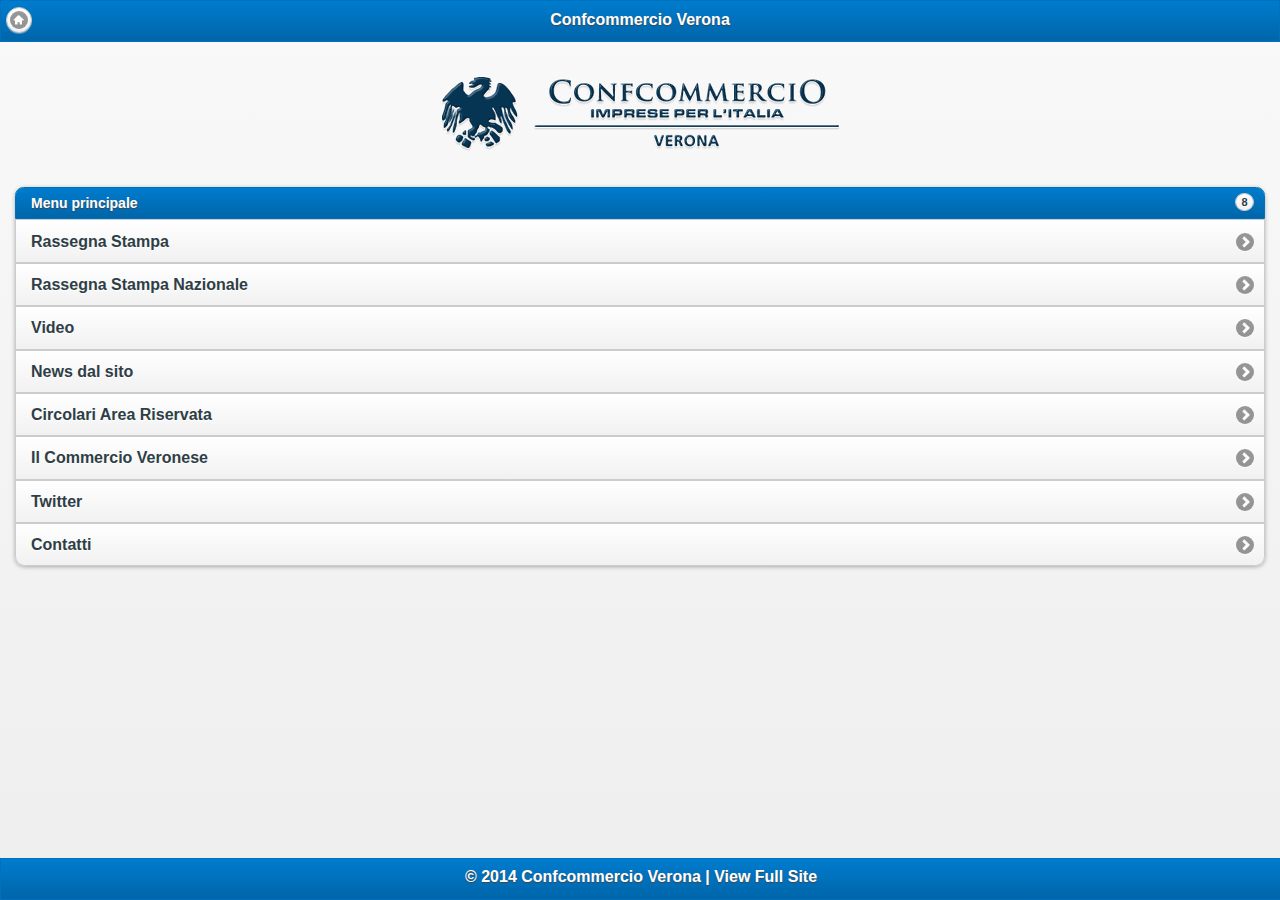
==== index.html @ 5f6a3c16 "Cambia tutto ancora.." ====
<!DOCTYPE html>
<html>
  <head xmlns="http://www.w3.org/1999/xhtml">
    <meta charset="UTF-8">

    <meta name="viewport" content="width=device-width, initial-scale=1, maximum-scale=1">
    <link type="text/css" rel="stylesheet" href="css/jquery.mobile-1.2.0.min.css">
<script type="text/javascript" src="js/index.js"></script>
<script type="text/javascript" src="js/jquery-1.8.3.min.js"></script>
<script type="text/javascript" src="js/jqm-settings.js"></script>
<script type="text/javascript" src="js/jquery.mobile-1.2.0.min.js"></script>
    <title>Confcommercio Verona | Mobile
    </title>
    <link type="text/css" rel="stylesheet" href="css/custom.css">

    <link type="text/css" rel="stylesheet" href="themes/default/css/theme.min.css">

<script type="text/javascript" src="https://www.google.com/jsapi"></script>
<script type="text/javascript" src="js/gfeedfetcher.js"></script>
<script type="text/javascript" src="js/custom.js"></script>

  </head>
  <body>
    <div id="home" data-theme="b" data-role="page">
      <div data-theme="b" data-role="header" data-position="inline"><h1>Confcommercio Verona</h1>
        <a href="./" data-icon="home" data-role="button" rel="external" data-iconpos="notext">Home</a>
      </div>
      <div data-role="content">
        <div id="logo-wrap">
          <img src="img/logo.png" alt="Confcommercio Verona" />
        </div>
        <ul data-role="listview" data-inset="true" data-split-icon="arrow-r" data-split-theme="b" data-divider-theme="b">
          <li data-role="list-divider">Menu principale
            <span class="ui-li-count">8
            </span>
          </li>
          <li>
          <a href="rassegna-stampa.html">Rassegna Stampa</a>
          </li>
          <li>
          <a href="rassegna-stampa-nazionale.html">Rassegna Stampa Nazionale</a>
          </li>
          <li>
          <a href="video.html">Video</a>
          </li>
          <li>
          <a href="news-dal-sito.html">News dal sito</a>
          </li>
          <li>
          <a href="circolari-area-riservata.html">Circolari Area Riservata</a>
          </li>
          <li>
          <a href="il-commercio-veronese.html">Il Commercio Veronese</a>
          </li>
          <li>
          <a href="twitter.html">Twitter</a>
          </li>
          <li>
          <a href="contatti.html">Contatti</a>
          </li>
        </ul>
      </div>
      <div data-theme="b" data-role="footer" data-position="fixed"><h1>&copy; 2014 Confcommercio Verona | 
          <a class="footer-link" href="http://www.confcommercioverona.it">View Full Site</a></h1>
      </div>
    </div>
        
       
        <script type="text/javascript">
            app.initialize();
        </script>
  </body>
</html>
---- css/custom.css ----
/*
    jQuery Mobile Site Builder v1.0
    Author: Sam Deering 2012
    Site: jquery4u.com
*/


/* logo width fix */
#logo-wrap {
    width: 100%;
    text-align: center;
}
#logo-wrap img {
    max-width: 100%;
    max-height: 150px;
}

/* transition bug fix */
.ui-page { -webkit-backface-visibility: hidden; }

/* form underline bug fix */
.ui-br {
    border-bottom: none !important;
}

/* form errors */
label.error {
    color: red;
    padding-top: .5em;
    vertical-align: top;
    font-weight:bold;
    display: inline-block;
    vertical-align: top;
    margin-left: 22%;
}

/* footer link style fix */
.ui-body-a .footer-link, .ui-body-b .footer-link, .ui-body-c .footer-link, .ui-body-d .footer-link, .ui-body-f .footer-link, .ui-body-g .footer-link, .ui-body-i .footer-link, .ui-body-j .footer-link {
    color: #FFF !important;
    text-decoration: none !important;
}

/* yellow/white footer link color fix */
.ui-body-e .footer-link, .ui-body-h .footer-link {
    color: #000 !important;
    text-decoration: none !important;
}


/* twitter page styles
--------------------------------------------------------------------*/
#twitter-feed #tweets {
    height: 300px;
    overflow: auto;
    padding: 10px;
    list-style: none;
}

#twitter-feed .tweet-by {
    color: gray;
    font-family: arial;
    font-size: 10px;
}

#twitter-feed .tweet a, #twitter-feed #tweets-filter {
   color: #20669D;
   text-decoration: none;
}

#twitter-feed .tweet {
    border-bottom: 1px solid #F4F4F4;
    padding: 10px;
    min-height: 45px;
    list-style: none;
    margin-bottom: 10px;
}

#twitter-feed .tweet-left {
    float: left;
}

#twitter-feed .tweet-right {
    font-size: 0.8em;
    padding-left: 60px;
}

#twitter-feed .tweet-right p, #twitter-feed .title p {
   padding: 0;
   margin: 0;
}

#twitter-feed #counter {
   float: right;
   padding-right: 5px;
   color: #565858;
   font-size: 0.7em;
}

#twitter-feed .tweet-right #twitter-feed .tweet-time, #twitter-feed .tweet-right #twitter-feed .tweet-user {
    color: gray;
    font-size: 9px;
}

#twitter-feed .tweet img {
    width: 48px;
    height: 48px;
    float: left;
    padding: 0;
    margin: 0;
}


/* rss feed page styles
--------------------------------------------------------------------*/
#rss-feed .feed-item {
    font-size: 14px;
    padding: 10px;
    border-bottom: 1px solid #F4F4F4;
    min-height: 45px;
    list-style: none;
    margin-bottom: 10px;
}
#rss-feed .datefield {
    color: gray;
    font-size: 12px;
}



/* page center */
.ui-content .page-image {
    text-align: center;
    width: 100%;
}

/* mobile compatiable background gradients */
#twitter-feed .tweet, #rss-feed p {
    /* Safari, Chrome, Skyfire, Nokia Series 60, Polaris, BlackBerry, Android*/
    background: -webkit-linear-gradient(top, #F4F4F4, #fff);

    /*Portable Firefox, Firefox Mobile Fennec 1.0 Alpha 3, SeaMonkey Portable 2.0.14*/
    background: -moz-linear-gradient(center top, rgb(244,244,244) 50%, rgb(255,255,255) 99%);

    /*Opera Mini & Opera Mobile*/
    background: -o-linear-gradient(top, #F4F4F4, #fff);

    /*IE mobile */
    -msfilter:"progid:DXImageTransform.Microsoft.gradient (startColorStr='#F4F4F4', EndColorStr='#fff')";
}
---- themes/default/css/theme.min.css ----
/*
* jQuery Mobile Framework Git Build: SHA1: c2d61e2e592c67519d9a9ed0ba796fa44787e136 <> Date: Tue Sep 25 10:38:12 2012 -0700
* http://jquerymobile.com
*
* Copyright 2012 jQuery Foundation and other contributors
* Released under the MIT license.
* http://jquery.org/license
*
*/

.ui-bar-a{border:1px solid #000000 ;background:#000000 ;color:#ffffff ;font-weight:bold;text-shadow:0  1px  1px  #444444 ;background-image:-webkit-gradient(linear,left top,left bottom,from( #000000 ),to( #000000 )); background-image:-webkit-linear-gradient( #000000,#000000 ); background-image:   -moz-linear-gradient( #000000,#000000 ); background-image:    -ms-linear-gradient( #000000,#000000 ); background-image:     -o-linear-gradient( #000000,#000000 ); background-image:        linear-gradient( #000000,#000000 );}.ui-bar-a .ui-link-inherit{color:#ffffff ;}.ui-bar-a a.ui-link{color:#7cc4e7 ;font-weight:bold;}.ui-bar-a a.ui-link:visited{   color:#2489ce ;}.ui-bar-a a.ui-link:hover{color:#2489ce ;}.ui-bar-a a.ui-link:active{color:#2489ce ;}.ui-bar-a,.ui-bar-a input,.ui-bar-a select,.ui-bar-a textarea,.ui-bar-a button{  font-family:Helvetica,Arial,sans-serif ;}.ui-body-a,.ui-overlay-a{border:1px solid #aaaaaa ;color:#333333 ;text-shadow:0  1px  0  #ffffff ;background:#f9f9f9 ;background-image:-webkit-gradient(linear,left top,left bottom,from( #f9f9f9 ),to( #eeeeee )); background-image:-webkit-linear-gradient( #f9f9f9,#eeeeee ); background-image:   -moz-linear-gradient( #f9f9f9,#eeeeee ); background-image:    -ms-linear-gradient( #f9f9f9,#eeeeee ); background-image:     -o-linear-gradient( #f9f9f9,#eeeeee ); background-image:        linear-gradient( #f9f9f9,#eeeeee );}.ui-overlay-a{background-image:none;border-width:0;}.ui-body-a,.ui-body-a input,.ui-body-a select,.ui-body-a textarea,.ui-body-a button{  font-family:Helvetica,Arial,sans-serif ;}.ui-body-a .ui-link-inherit{color:#333333 ;}.ui-body-a .ui-link{color:#2489ce ;font-weight:bold;}.ui-body-a .ui-link:visited{   color:#2489ce ;}.ui-body-a .ui-link:hover{color:#2489ce ;}.ui-body-a .ui-link:active{color:#2489ce ;}.ui-btn-up-a{border:1px solid #f2f2f2 ;background:#f2f2f2 ;font-weight:bold;color:#000000 ;text-shadow:0  1px  0  #eeeeee ;background-image:-webkit-gradient(linear,left top,left bottom,from( #FFFFFF ),to( #d9d9d9 )); background-image:-webkit-linear-gradient( #FFFFFF,#d9d9d9 ); background-image:   -moz-linear-gradient( #FFFFFF,#d9d9d9 ); background-image:    -ms-linear-gradient( #FFFFFF,#d9d9d9 ); background-image:     -o-linear-gradient( #FFFFFF,#d9d9d9 ); background-image:        linear-gradient( #FFFFFF,#d9d9d9 );}.ui-btn-up-a:visited,.ui-btn-up-a a.ui-link-inherit{color:#000000 ;}.ui-btn-hover-a{border:1px solid #FFFFFF ;background:#FFFFFF ;font-weight:bold;color:#000000 ;text-shadow:0  1px  0  #eeeeee ;background-image:-webkit-gradient(linear,left top,left bottom,from( #FFFFFF ),to( #e5e5e5 )); background-image:-webkit-linear-gradient( #FFFFFF,#e5e5e5 ); background-image:   -moz-linear-gradient( #FFFFFF,#e5e5e5 ); background-image:    -ms-linear-gradient( #FFFFFF,#e5e5e5 ); background-image:     -o-linear-gradient( #FFFFFF,#e5e5e5 ); background-image:        linear-gradient( #FFFFFF,#e5e5e5 );}.ui-btn-hover-a:visited,.ui-btn-hover-a:hover,.ui-btn-hover-a a.ui-link-inherit{color:#000000 ;}.ui-btn-down-a{border:1px solid #FFFFFF ;background:#FFFFFF ;font-weight:bold;color:#000000 ;text-shadow:0  1px  0  #eeeeee ;background-image:-webkit-gradient(linear,left top,left bottom,from( #e5e5e5 ),to( #FFFFFF )); background-image:-webkit-linear-gradient( #e5e5e5,#FFFFFF ); background-image:   -moz-linear-gradient( #e5e5e5,#FFFFFF ); background-image:    -ms-linear-gradient( #e5e5e5,#FFFFFF ); background-image:     -o-linear-gradient( #e5e5e5,#FFFFFF ); background-image:        linear-gradient( #e5e5e5,#FFFFFF );}.ui-btn-down-a:visited,.ui-btn-down-a:hover,.ui-btn-down-a a.ui-link-inherit{color:#000000 ;}.ui-btn-up-a,.ui-btn-hover-a,.ui-btn-down-a{  font-family:Helvetica,Arial,sans-serif ;text-decoration:none;}.ui-bar-b{border:1px solid #0071bc ;background:#0071bc ;color:#ffffff ;font-weight:bold;text-shadow:0  1px  1px  #444444 ;background-image:-webkit-gradient(linear,left top,left bottom,from( #007cce ),to( #0065a9 )); background-image:-webkit-linear-gradient( #007cce,#0065a9 ); background-image:   -moz-linear-gradient( #007cce,#0065a9 ); background-image:    -ms-linear-gradient( #007cce,#0065a9 ); background-image:     -o-linear-gradient( #007cce,#0065a9 ); background-image:        linear-gradient( #007cce,#0065a9 );}.ui-bar-b .ui-link-inherit{color:#ffffff ;}.ui-bar-b a.ui-link{color:#7cc4e7 ;font-weight:bold;}.ui-bar-b a.ui-link:visited{   color:#2489ce ;}.ui-bar-b a.ui-link:hover{color:#2489ce ;}.ui-bar-b a.ui-link:active{color:#2489ce ;}.ui-bar-b,.ui-bar-b input,.ui-bar-b select,.ui-bar-b textarea,.ui-bar-b button{  font-family:Helvetica,Arial,sans-serif ;}.ui-body-b,.ui-overlay-b{border:1px solid #aaaaaa ;color:#333333 ;text-shadow:0  1px  0  #ffffff ;background:#f9f9f9 ;background-image:-webkit-gradient(linear,left top,left bottom,from( #f9f9f9 ),to( #eeeeee )); background-image:-webkit-linear-gradient( #f9f9f9,#eeeeee ); background-image:   -moz-linear-gradient( #f9f9f9,#eeeeee ); background-image:    -ms-linear-gradient( #f9f9f9,#eeeeee ); background-image:     -o-linear-gradient( #f9f9f9,#eeeeee ); background-image:        linear-gradient( #f9f9f9,#eeeeee );}.ui-overlay-b{background-image:none;border-width:0;}.ui-body-b,.ui-body-b input,.ui-body-b select,.ui-body-b textarea,.ui-body-b button{  font-family:Helvetica,Arial,sans-serif ;}.ui-body-b .ui-link-inherit{color:#333333 ;}.ui-body-b .ui-link{color:#2489ce ;font-weight:bold;}.ui-body-b .ui-link:visited{   color:#2489ce ;}.ui-body-b .ui-link:hover{color:#2489ce ;}.ui-body-b .ui-link:active{color:#2489ce ;}.ui-btn-up-b{border:1px solid #cccccc ;background:#eeeeee ;font-weight:bold;color:#2f3e46 ;text-shadow:0  1px  0  #ffffff ;background-image:-webkit-gradient(linear,left top,left bottom,from( #ffffff ),to( #f1f1f1 )); background-image:-webkit-linear-gradient( #ffffff,#f1f1f1 ); background-image:   -moz-linear-gradient( #ffffff,#f1f1f1 ); background-image:    -ms-linear-gradient( #ffffff,#f1f1f1 ); background-image:     -o-linear-gradient( #ffffff,#f1f1f1 ); background-image:        linear-gradient( #ffffff,#f1f1f1 );}.ui-btn-up-b:visited,.ui-btn-up-b a.ui-link-inherit{color:#2f3e46 ;}.ui-btn-hover-b{border:1px solid #bbbbbb ;background:#dfdfdf ;font-weight:bold;color:#2f3e46 ;text-shadow:0  1px  0  #ffffff ;background-image:-webkit-gradient(linear,left top,left bottom,from( #f6f6f6 ),to( #e0e0e0 )); background-image:-webkit-linear-gradient( #f6f6f6,#e0e0e0 ); background-image:   -moz-linear-gradient( #f6f6f6,#e0e0e0 ); background-image:    -ms-linear-gradient( #f6f6f6,#e0e0e0 ); background-image:     -o-linear-gradient( #f6f6f6,#e0e0e0 ); background-image:        linear-gradient( #f6f6f6,#e0e0e0 );}.ui-btn-hover-b:visited,.ui-btn-hover-b:hover,.ui-btn-hover-b a.ui-link-inherit{color:#2f3e46 ;}.ui-btn-down-b{border:1px solid #bbbbbb ;background:#d6d6d6 ;font-weight:bold;color:#2f3e46 ;text-shadow:0  1px  0  #ffffff ;background-image:-webkit-gradient(linear,left top,left bottom,from( #d0d0d0 ),to( #dfdfdf )); background-image:-webkit-linear-gradient( #d0d0d0,#dfdfdf ); background-image:   -moz-linear-gradient( #d0d0d0,#dfdfdf ); background-image:    -ms-linear-gradient( #d0d0d0,#dfdfdf ); background-image:     -o-linear-gradient( #d0d0d0,#dfdfdf ); background-image:        linear-gradient( #d0d0d0,#dfdfdf );}.ui-btn-down-b:visited,.ui-btn-down-b:hover,.ui-btn-down-b a.ui-link-inherit{color:#2f3e46 ;}.ui-btn-up-b,.ui-btn-hover-b,.ui-btn-down-b{  font-family:Helvetica,Arial,sans-serif ;text-decoration:none;}.ui-bar-c{border:1px solid #8cc63f ;background:#8cc63f ;color:#ffffff ;font-weight:bold;text-shadow:0  1px  1px  #444444 ;background-image:-webkit-gradient(linear,left top,left bottom,from( #9ad945 ),to( #7eb238 )); background-image:-webkit-linear-gradient( #9ad945,#7eb238 ); background-image:   -moz-linear-gradient( #9ad945,#7eb238 ); background-image:    -ms-linear-gradient( #9ad945,#7eb238 ); background-image:     -o-linear-gradient( #9ad945,#7eb238 ); background-image:        linear-gradient( #9ad945,#7eb238 );}.ui-bar-c .ui-link-inherit{color:#ffffff ;}.ui-bar-c a.ui-link{color:#7cc4e7 ;font-weight:bold;}.ui-bar-c a.ui-link:visited{   color:#2489ce ;}.ui-bar-c a.ui-link:hover{color:#2489ce ;}.ui-bar-c a.ui-link:active{color:#2489ce ;}.ui-bar-c,.ui-bar-c input,.ui-bar-c select,.ui-bar-c textarea,.ui-bar-c button{  font-family:Helvetica,Arial,sans-serif ;}.ui-body-c,.ui-overlay-c{border:1px solid #aaaaaa ;color:#333333 ;text-shadow:0  1px  0  #ffffff ;background:#f9f9f9 ;background-image:-webkit-gradient(linear,left top,left bottom,from( #f9f9f9 ),to( #eeeeee )); background-image:-webkit-linear-gradient( #f9f9f9,#eeeeee ); background-image:   -moz-linear-gradient( #f9f9f9,#eeeeee ); background-image:    -ms-linear-gradient( #f9f9f9,#eeeeee ); background-image:     -o-linear-gradient( #f9f9f9,#eeeeee ); background-image:        linear-gradient( #f9f9f9,#eeeeee );}.ui-overlay-c{background-image:none;border-width:0;}.ui-body-c,.ui-body-c input,.ui-body-c select,.ui-body-c textarea,.ui-body-c button{  font-family:Helvetica,Arial,sans-serif ;}.ui-body-c .ui-link-inherit{color:#333333 ;}.ui-body-c .ui-link{color:#2489ce ;font-weight:bold;}.ui-body-c .ui-link:visited{   color:#2489ce ;}.ui-body-c .ui-link:hover{color:#2489ce ;}.ui-body-c .ui-link:active{color:#2489ce ;}.ui-btn-up-c{border:1px solid #cccccc ;background:#eeeeee ;font-weight:bold;color:#2f3e46 ;text-shadow:0  1px  0  #ffffff ;background-image:-webkit-gradient(linear,left top,left bottom,from( #ffffff ),to( #f1f1f1 )); background-image:-webkit-linear-gradient( #ffffff,#f1f1f1 ); background-image:   -moz-linear-gradient( #ffffff,#f1f1f1 ); background-image:    -ms-linear-gradient( #ffffff,#f1f1f1 ); background-image:     -o-linear-gradient( #ffffff,#f1f1f1 ); background-image:        linear-gradient( #ffffff,#f1f1f1 );}.ui-btn-up-c:visited,.ui-btn-up-c a.ui-link-inherit{color:#2f3e46 ;}.ui-btn-hover-c{border:1px solid #bbbbbb ;background:#dfdfdf ;font-weight:bold;color:#2f3e46 ;text-shadow:0  1px  0  #ffffff ;background-image:-webkit-gradient(linear,left top,left bottom,from( #f6f6f6 ),to( #e0e0e0 )); background-image:-webkit-linear-gradient( #f6f6f6,#e0e0e0 ); background-image:   -moz-linear-gradient( #f6f6f6,#e0e0e0 ); background-image:    -ms-linear-gradient( #f6f6f6,#e0e0e0 ); background-image:     -o-linear-gradient( #f6f6f6,#e0e0e0 ); background-image:        linear-gradient( #f6f6f6,#e0e0e0 );}.ui-btn-hover-c:visited,.ui-btn-hover-c:hover,.ui-btn-hover-c a.ui-link-inherit{color:#2f3e46 ;}.ui-btn-down-c{border:1px solid #bbbbbb ;background:#d6d6d6 ;font-weight:bold;color:#2f3e46 ;text-shadow:0  1px  0  #ffffff ;background-image:-webkit-gradient(linear,left top,left bottom,from( #d0d0d0 ),to( #dfdfdf )); background-image:-webkit-linear-gradient( #d0d0d0,#dfdfdf ); background-image:   -moz-linear-gradient( #d0d0d0,#dfdfdf ); background-image:    -ms-linear-gradient( #d0d0d0,#dfdfdf ); background-image:     -o-linear-gradient( #d0d0d0,#dfdfdf ); background-image:        linear-gradient( #d0d0d0,#dfdfdf );}.ui-btn-down-c:visited,.ui-btn-down-c:hover,.ui-btn-down-c a.ui-link-inherit{color:#2f3e46 ;}.ui-btn-up-c,.ui-btn-hover-c,.ui-btn-down-c{  font-family:Helvetica,Arial,sans-serif ;text-decoration:none;}.ui-bar-d{border:1px solid #ed1c24 ;background:#ed1c24 ;color:#ffffff ;font-weight:bold;text-shadow:0  1px  1px  #444444 ;background-image:-webkit-gradient(linear,left top,left bottom,from( #FF1e27 ),to( #d51920 )); background-image:-webkit-linear-gradient( #FF1e27,#d51920 ); background-image:   -moz-linear-gradient( #FF1e27,#d51920 ); background-image:    -ms-linear-gradient( #FF1e27,#d51920 ); background-image:     -o-linear-gradient( #FF1e27,#d51920 ); background-image:        linear-gradient( #FF1e27,#d51920 );}.ui-bar-d .ui-link-inherit{color:#ffffff ;}.ui-bar-d a.ui-link{color:#7cc4e7 ;font-weight:bold;}.ui-bar-d a.ui-link:visited{   color:#2489ce ;}.ui-bar-d a.ui-link:hover{color:#2489ce ;}.ui-bar-d a.ui-link:active{color:#2489ce ;}.ui-bar-d,.ui-bar-d input,.ui-bar-d select,.ui-bar-d textarea,.ui-bar-d button{ font-family:Helvetica,Arial,sans-serif ;}.ui-body-d,.ui-overlay-d{border:1px solid #aaaaaa ;color:#333333 ;text-shadow:0  1px  0  #ffffff ;background:#f9f9f9 ;background-image:-webkit-gradient(linear,left top,left bottom,from( #f9f9f9 ),to( #eeeeee )); background-image:-webkit-linear-gradient( #f9f9f9,#eeeeee ); background-image:   -moz-linear-gradient( #f9f9f9,#eeeeee ); background-image:    -ms-linear-gradient( #f9f9f9,#eeeeee ); background-image:     -o-linear-gradient( #f9f9f9,#eeeeee ); background-image:        linear-gradient( #f9f9f9,#eeeeee );}.ui-overlay-d{background-image:none;border-width:0;}.ui-body-d,.ui-body-d input,.ui-body-d select,.ui-body-d textarea,.ui-body-d button{ font-family:Helvetica,Arial,sans-serif ;}.ui-body-d .ui-link-inherit{color:#333333 ;}.ui-body-d .ui-link{color:#2489ce ;font-weight:bold;}.ui-body-d .ui-link:visited{   color:#2489ce ;}.ui-body-d .ui-link:hover{color:#2489ce ;}.ui-body-d .ui-link:active{color:#2489ce ;}.ui-btn-up-d{border:1px solid #cccccc ;background:#eeeeee ;font-weight:bold;color:#2f3e46 ;text-shadow:0  1px  0  #ffffff ;background-image:-webkit-gradient(linear,left top,left bottom,from( #ffffff ),to( #f1f1f1 )); background-image:-webkit-linear-gradient( #ffffff,#f1f1f1 ); background-image:   -moz-linear-gradient( #ffffff,#f1f1f1 ); background-image:    -ms-linear-gradient( #ffffff,#f1f1f1 ); background-image:     -o-linear-gradient( #ffffff,#f1f1f1 ); background-image:        linear-gradient( #ffffff,#f1f1f1 );}.ui-btn-up-d:visited,.ui-btn-up-d a.ui-link-inherit{color:#2f3e46 ;}.ui-btn-hover-d{border:1px solid #bbbbbb ;background:#dfdfdf ;font-weight:bold;color:#2f3e46 ;text-shadow:0  1px  0  #ffffff ;background-image:-webkit-gradient(linear,left top,left bottom,from( #f6f6f6 ),to( #e0e0e0 )); background-image:-webkit-linear-gradient( #f6f6f6,#e0e0e0 ); background-image:   -moz-linear-gradient( #f6f6f6,#e0e0e0 ); background-image:    -ms-linear-gradient( #f6f6f6,#e0e0e0 ); background-image:     -o-linear-gradient( #f6f6f6,#e0e0e0 ); background-image:        linear-gradient( #f6f6f6,#e0e0e0 );}.ui-btn-hover-d:visited,.ui-btn-hover-d:hover,.ui-btn-hover-d a.ui-link-inherit{color:#2f3e46 ;}.ui-btn-down-d{border:1px solid #bbbbbb ;background:#d6d6d6 ;font-weight:bold;color:#2f3e46 ;text-shadow:0  1px  0  #ffffff ;background-image:-webkit-gradient(linear,left top,left bottom,from( #d0d0d0 ),to( #dfdfdf )); background-image:-webkit-linear-gradient( #d0d0d0,#dfdfdf ); background-image:   -moz-linear-gradient( #d0d0d0,#dfdfdf ); background-image:    -ms-linear-gradient( #d0d0d0,#dfdfdf ); background-image:     -o-linear-gradient( #d0d0d0,#dfdfdf ); background-image:        linear-gradient( #d0d0d0,#dfdfdf );}.ui-btn-down-d:visited,.ui-btn-down-d:hover,.ui-btn-down-d a.ui-link-inherit{color:#2f3e46 ;}.ui-btn-up-d,.ui-btn-hover-d,.ui-btn-down-d{ font-family:Helvetica,Arial,sans-serif ;text-decoration:none;}.ui-bar-e{border:1px solid #fcee21 ;background:#fcee21 ;color:#000000 ;font-weight:bold;text-shadow:0  1px  1px  #eeeeee ;background-image:-webkit-gradient(linear,left top,left bottom,from( #FFFF24 ),to( #e2d61d )); background-image:-webkit-linear-gradient( #FFFF24,#e2d61d ); background-image:   -moz-linear-gradient( #FFFF24,#e2d61d ); background-image:    -ms-linear-gradient( #FFFF24,#e2d61d ); background-image:     -o-linear-gradient( #FFFF24,#e2d61d ); background-image:        linear-gradient( #FFFF24,#e2d61d );}.ui-bar-e .ui-link-inherit{color:#000000 ;}.ui-bar-e a.ui-link{color:#7cc4e7 ;font-weight:bold;}.ui-bar-e a.ui-link:visited{   color:#2489ce ;}.ui-bar-e a.ui-link:hover{color:#2489ce ;}.ui-bar-e a.ui-link:active{color:#2489ce ;}.ui-bar-e,.ui-bar-e input,.ui-bar-e select,.ui-bar-e textarea,.ui-bar-e button{ font-family:Helvetica,Arial,sans-serif ;}.ui-body-e,.ui-overlay-e{border:1px solid #aaaaaa ;color:#333333 ;text-shadow:0  1px  0  #ffffff ;background:#f9f9f9 ;background-image:-webkit-gradient(linear,left top,left bottom,from( #f9f9f9 ),to( #eeeeee )); background-image:-webkit-linear-gradient( #f9f9f9,#eeeeee ); background-image:   -moz-linear-gradient( #f9f9f9,#eeeeee ); background-image:    -ms-linear-gradient( #f9f9f9,#eeeeee ); background-image:     -o-linear-gradient( #f9f9f9,#eeeeee ); background-image:        linear-gradient( #f9f9f9,#eeeeee );}.ui-overlay-e{background-image:none;border-width:0;}.ui-body-e,.ui-body-e input,.ui-body-e select,.ui-body-e textarea,.ui-body-e button{ font-family:Helvetica,Arial,sans-serif ;}.ui-body-e .ui-link-inherit{color:#333333 ;}.ui-body-e .ui-link{color:#2489ce ;font-weight:bold;}.ui-body-e .ui-link:visited{   color:#2489ce ;}.ui-body-e .ui-link:hover{color:#2489ce ;}.ui-body-e .ui-link:active{color:#2489ce ;}.ui-btn-up-e{border:1px solid #cccccc ;background:#eeeeee ;font-weight:bold;color:#2f3e46 ;text-shadow:0  1px  0  #ffffff ;background-image:-webkit-gradient(linear,left top,left bottom,from( #ffffff ),to( #f1f1f1 )); background-image:-webkit-linear-gradient( #ffffff,#f1f1f1 ); background-image:   -moz-linear-gradient( #ffffff,#f1f1f1 ); background-image:    -ms-linear-gradient( #ffffff,#f1f1f1 ); background-image:     -o-linear-gradient( #ffffff,#f1f1f1 ); background-image:        linear-gradient( #ffffff,#f1f1f1 );}.ui-btn-up-e:visited,.ui-btn-up-e a.ui-link-inherit{color:#2f3e46 ;}.ui-btn-hover-e{border:1px solid #bbbbbb ;background:#dfdfdf ;font-weight:bold;color:#2f3e46 ;text-shadow:0  1px  0  #ffffff ;background-image:-webkit-gradient(linear,left top,left bottom,from( #f6f6f6 ),to( #e0e0e0 )); background-image:-webkit-linear-gradient( #f6f6f6,#e0e0e0 ); background-image:   -moz-linear-gradient( #f6f6f6,#e0e0e0 ); background-image:    -ms-linear-gradient( #f6f6f6,#e0e0e0 ); background-image:     -o-linear-gradient( #f6f6f6,#e0e0e0 ); background-image:        linear-gradient( #f6f6f6,#e0e0e0 );}.ui-btn-hover-e:visited,.ui-btn-hover-e:hover,.ui-btn-hover-e a.ui-link-inherit{color:#2f3e46 ;}.ui-btn-down-e{border:1px solid #bbbbbb ;background:#d6d6d6 ;font-weight:bold;color:#2f3e46 ;text-shadow:0  1px  0  #ffffff ;background-image:-webkit-gradient(linear,left top,left bottom,from( #d0d0d0 ),to( #dfdfdf )); background-image:-webkit-linear-gradient( #d0d0d0,#dfdfdf ); background-image:   -moz-linear-gradient( #d0d0d0,#dfdfdf ); background-image:    -ms-linear-gradient( #d0d0d0,#dfdfdf ); background-image:     -o-linear-gradient( #d0d0d0,#dfdfdf ); background-image:        linear-gradient( #d0d0d0,#dfdfdf );}.ui-btn-down-e:visited,.ui-btn-down-e:hover,.ui-btn-down-e a.ui-link-inherit{color:#2f3e46 ;}.ui-btn-up-e,.ui-btn-hover-e,.ui-btn-down-e{ font-family:Helvetica,Arial,sans-serif ;text-decoration:none;}.ui-bar-f{border:1px solid #f7931e ;background:#f7931e ;color:#ffffff ;font-weight:bold;text-shadow:0  1px  1px  #444444 ;background-image:-webkit-gradient(linear,left top,left bottom,from( #FFa121 ),to( #de841b )); background-image:-webkit-linear-gradient( #FFa121,#de841b ); background-image:   -moz-linear-gradient( #FFa121,#de841b ); background-image:    -ms-linear-gradient( #FFa121,#de841b ); background-image:     -o-linear-gradient( #FFa121,#de841b ); background-image:        linear-gradient( #FFa121,#de841b );}.ui-bar-f .ui-link-inherit{color:#ffffff ;}.ui-bar-f a.ui-link{color:#7cc4e7 ;font-weight:bold;}.ui-bar-f a.ui-link:visited{   color:#2489ce ;}.ui-bar-f a.ui-link:hover{color:#2489ce ;}.ui-bar-f a.ui-link:active{color:#2489ce ;}.ui-bar-f,.ui-bar-f input,.ui-bar-f select,.ui-bar-f textarea,.ui-bar-f button{font-family:Helvetica,Arial,sans-serif ;}.ui-body-f,.ui-overlay-f{border:1px solid #aaaaaa ;color:#333333 ;text-shadow:0  1px  0  #ffffff ;background:#f9f9f9 ;background-image:-webkit-gradient(linear,left top,left bottom,from( #f9f9f9 ),to( #eeeeee )); background-image:-webkit-linear-gradient( #f9f9f9,#eeeeee ); background-image:   -moz-linear-gradient( #f9f9f9,#eeeeee ); background-image:    -ms-linear-gradient( #f9f9f9,#eeeeee ); background-image:     -o-linear-gradient( #f9f9f9,#eeeeee ); background-image:        linear-gradient( #f9f9f9,#eeeeee );}.ui-overlay-f{background-image:none;border-width:0;}.ui-body-f,.ui-body-f input,.ui-body-f select,.ui-body-f textarea,.ui-body-f button{font-family:Helvetica,Arial,sans-serif ;}.ui-body-f .ui-link-inherit{color:#333333 ;}.ui-body-f .ui-link{color:#2489ce ;font-weight:bold;}.ui-body-f .ui-link:visited{   color:#2489ce ;}.ui-body-f .ui-link:hover{color:#2489ce ;}.ui-body-f .ui-link:active{color:#2489ce ;}.ui-btn-up-f{border:1px solid #cccccc ;background:#eeeeee ;font-weight:bold;color:#2f3e46 ;text-shadow:0  1px  0  #ffffff ;background-image:-webkit-gradient(linear,left top,left bottom,from( #ffffff ),to( #f1f1f1 )); background-image:-webkit-linear-gradient( #ffffff,#f1f1f1 ); background-image:   -moz-linear-gradient( #ffffff,#f1f1f1 ); background-image:    -ms-linear-gradient( #ffffff,#f1f1f1 ); background-image:     -o-linear-gradient( #ffffff,#f1f1f1 ); background-image:        linear-gradient( #ffffff,#f1f1f1 );}.ui-btn-up-f:visited,.ui-btn-up-f a.ui-link-inherit{color:#2f3e46 ;}.ui-btn-hover-f{border:1px solid #bbbbbb ;background:#dfdfdf ;font-weight:bold;color:#2f3e46 ;text-shadow:0  1px  0  #ffffff ;background-image:-webkit-gradient(linear,left top,left bottom,from( #f6f6f6 ),to( #e0e0e0 )); background-image:-webkit-linear-gradient( #f6f6f6,#e0e0e0 ); background-image:   -moz-linear-gradient( #f6f6f6,#e0e0e0 ); background-image:    -ms-linear-gradient( #f6f6f6,#e0e0e0 ); background-image:     -o-linear-gradient( #f6f6f6,#e0e0e0 ); background-image:        linear-gradient( #f6f6f6,#e0e0e0 );}.ui-btn-hover-f:visited,.ui-btn-hover-f:hover,.ui-btn-hover-f a.ui-link-inherit{color:#2f3e46 ;}.ui-btn-down-f{border:1px solid #bbbbbb ;background:#d6d6d6 ;font-weight:bold;color:#2f3e46 ;text-shadow:0  1px  0  #ffffff ;background-image:-webkit-gradient(linear,left top,left bottom,from( #d0d0d0 ),to( #dfdfdf )); background-image:-webkit-linear-gradient( #d0d0d0,#dfdfdf ); background-image:   -moz-linear-gradient( #d0d0d0,#dfdfdf ); background-image:    -ms-linear-gradient( #d0d0d0,#dfdfdf ); background-image:     -o-linear-gradient( #d0d0d0,#dfdfdf ); background-image:        linear-gradient( #d0d0d0,#dfdfdf );}.ui-btn-down-f:visited,.ui-btn-down-f:hover,.ui-btn-down-f a.ui-link-inherit{color:#2f3e46 ;}.ui-btn-up-f,.ui-btn-hover-f,.ui-btn-down-f{font-family:Helvetica,Arial,sans-serif ;text-decoration:none;}.ui-bar-g{border:1px solid #808080 ;background:#808080 ;color:#ffffff ;font-weight:bold;text-shadow:0  1px  1px  #444444 ;background-image:-webkit-gradient(linear,left top,left bottom,from( #8c8c8c ),to( #737373 )); background-image:-webkit-linear-gradient( #8c8c8c,#737373 ); background-image:   -moz-linear-gradient( #8c8c8c,#737373 ); background-image:    -ms-linear-gradient( #8c8c8c,#737373 ); background-image:     -o-linear-gradient( #8c8c8c,#737373 ); background-image:        linear-gradient( #8c8c8c,#737373 );}.ui-bar-g .ui-link-inherit{color:#ffffff ;}.ui-bar-g a.ui-link{color:#7cc4e7 ;font-weight:bold;}.ui-bar-g a.ui-link:visited{   color:#2489ce ;}.ui-bar-g a.ui-link:hover{color:#2489ce ;}.ui-bar-g a.ui-link:active{color:#2489ce ;}.ui-bar-g,.ui-bar-g input,.ui-bar-g select,.ui-bar-g textarea,.ui-bar-g button{font-family:Helvetica,Arial,sans-serif ;}.ui-body-g,.ui-overlay-g{border:1px solid #aaaaaa ;color:#333333 ;text-shadow:0  1px  0  #ffffff ;background:#f9f9f9 ;background-image:-webkit-gradient(linear,left top,left bottom,from( #f9f9f9 ),to( #eeeeee )); background-image:-webkit-linear-gradient( #f9f9f9,#eeeeee ); background-image:   -moz-linear-gradient( #f9f9f9,#eeeeee ); background-image:    -ms-linear-gradient( #f9f9f9,#eeeeee ); background-image:     -o-linear-gradient( #f9f9f9,#eeeeee ); background-image:        linear-gradient( #f9f9f9,#eeeeee );}.ui-overlay-g{background-image:none;border-width:0;}.ui-body-g,.ui-body-g input,.ui-body-g select,.ui-body-g textarea,.ui-body-g button{font-family:Helvetica,Arial,sans-serif ;}.ui-body-g .ui-link-inherit{color:#333333 ;}.ui-body-g .ui-link{color:#2489ce ;font-weight:bold;}.ui-body-g .ui-link:visited{   color:#2489ce ;}.ui-body-g .ui-link:hover{color:#2489ce ;}.ui-body-g .ui-link:active{color:#2489ce ;}.ui-btn-up-g{border:1px solid #cccccc ;background:#eeeeee ;font-weight:bold;color:#2f3e46 ;text-shadow:0  1px  0  #ffffff ;background-image:-webkit-gradient(linear,left top,left bottom,from( #ffffff ),to( #f1f1f1 )); background-image:-webkit-linear-gradient( #ffffff,#f1f1f1 ); background-image:   -moz-linear-gradient( #ffffff,#f1f1f1 ); background-image:    -ms-linear-gradient( #ffffff,#f1f1f1 ); background-image:     -o-linear-gradient( #ffffff,#f1f1f1 ); background-image:        linear-gradient( #ffffff,#f1f1f1 );}.ui-btn-up-g:visited,.ui-btn-up-g a.ui-link-inherit{color:#2f3e46 ;}.ui-btn-hover-g{border:1px solid #bbbbbb ;background:#dfdfdf ;font-weight:bold;color:#2f3e46 ;text-shadow:0  1px  0  #ffffff ;background-image:-webkit-gradient(linear,left top,left bottom,from( #f6f6f6 ),to( #e0e0e0 )); background-image:-webkit-linear-gradient( #f6f6f6,#e0e0e0 ); background-image:   -moz-linear-gradient( #f6f6f6,#e0e0e0 ); background-image:    -ms-linear-gradient( #f6f6f6,#e0e0e0 ); background-image:     -o-linear-gradient( #f6f6f6,#e0e0e0 ); background-image:        linear-gradient( #f6f6f6,#e0e0e0 );}.ui-btn-hover-g:visited,.ui-btn-hover-g:hover,.ui-btn-hover-g a.ui-link-inherit{color:#2f3e46 ;}.ui-btn-down-g{border:1px solid #bbbbbb ;background:#d6d6d6 ;font-weight:bold;color:#2f3e46 ;text-shadow:0  1px  0  #ffffff ;background-image:-webkit-gradient(linear,left top,left bottom,from( #d0d0d0 ),to( #dfdfdf )); background-image:-webkit-linear-gradient( #d0d0d0,#dfdfdf ); background-image:   -moz-linear-gradient( #d0d0d0,#dfdfdf ); background-image:    -ms-linear-gradient( #d0d0d0,#dfdfdf ); background-image:     -o-linear-gradient( #d0d0d0,#dfdfdf ); background-image:        linear-gradient( #d0d0d0,#dfdfdf );}.ui-btn-down-g:visited,.ui-btn-down-g:hover,.ui-btn-down-g a.ui-link-inherit{color:#2f3e46 ;}.ui-btn-up-g,.ui-btn-hover-g,.ui-btn-down-g{font-family:Helvetica,Arial,sans-serif ;text-decoration:none;}.ui-bar-h{border:1px solid #ffffff ;background:#ffffff ;color:#000000 ;font-weight:bold;text-shadow:0  1px  1px  #eeeeee ;background-image:-webkit-gradient(linear,left top,left bottom,from( #FFFFFF ),to( #e5e5e5 )); background-image:-webkit-linear-gradient( #FFFFFF,#e5e5e5 ); background-image:   -moz-linear-gradient( #FFFFFF,#e5e5e5 ); background-image:    -ms-linear-gradient( #FFFFFF,#e5e5e5 ); background-image:     -o-linear-gradient( #FFFFFF,#e5e5e5 ); background-image:        linear-gradient( #FFFFFF,#e5e5e5 );}.ui-bar-h .ui-link-inherit{color:#000000 ;}.ui-bar-h a.ui-link{color:#7cc4e7 ;font-weight:bold;}.ui-bar-h a.ui-link:visited{   color:#2489ce ;}.ui-bar-h a.ui-link:hover{color:#2489ce ;}.ui-bar-h a.ui-link:active{color:#2489ce ;}.ui-bar-h,.ui-bar-h input,.ui-bar-h select,.ui-bar-h textarea,.ui-bar-h button{font-family:Helvetica,Arial,sans-serif ;}.ui-body-h,.ui-overlay-h{border:1px solid #aaaaaa ;color:#333333 ;text-shadow:0  1px  0  #ffffff ;background:#f9f9f9 ;background-image:-webkit-gradient(linear,left top,left bottom,from( #f9f9f9 ),to( #eeeeee )); background-image:-webkit-linear-gradient( #f9f9f9,#eeeeee ); background-image:   -moz-linear-gradient( #f9f9f9,#eeeeee ); background-image:    -ms-linear-gradient( #f9f9f9,#eeeeee ); background-image:     -o-linear-gradient( #f9f9f9,#eeeeee ); background-image:        linear-gradient( #f9f9f9,#eeeeee );}.ui-overlay-h{background-image:none;border-width:0;}.ui-body-h,.ui-body-h input,.ui-body-h select,.ui-body-h textarea,.ui-body-h button{font-family:Helvetica,Arial,sans-serif ;}.ui-body-h .ui-link-inherit{color:#333333 ;}.ui-body-h .ui-link{color:#2489ce ;font-weight:bold;}.ui-body-h .ui-link:visited{   color:#2489ce ;}.ui-body-h .ui-link:hover{color:#2489ce ;}.ui-body-h .ui-link:active{color:#2489ce ;}.ui-btn-up-h{border:1px solid #cccccc ;background:#eeeeee ;font-weight:bold;color:#2f3e46 ;text-shadow:0  1px  0  #ffffff ;background-image:-webkit-gradient(linear,left top,left bottom,from( #ffffff ),to( #f1f1f1 )); background-image:-webkit-linear-gradient( #ffffff,#f1f1f1 ); background-image:   -moz-linear-gradient( #ffffff,#f1f1f1 ); background-image:    -ms-linear-gradient( #ffffff,#f1f1f1 ); background-image:     -o-linear-gradient( #ffffff,#f1f1f1 ); background-image:        linear-gradient( #ffffff,#f1f1f1 );}.ui-btn-up-h:visited,.ui-btn-up-h a.ui-link-inherit{color:#2f3e46 ;}.ui-btn-hover-h{border:1px solid #bbbbbb ;background:#dfdfdf ;font-weight:bold;color:#2f3e46 ;text-shadow:0  1px  0  #ffffff ;background-image:-webkit-gradient(linear,left top,left bottom,from( #f6f6f6 ),to( #e0e0e0 )); background-image:-webkit-linear-gradient( #f6f6f6,#e0e0e0 ); background-image:   -moz-linear-gradient( #f6f6f6,#e0e0e0 ); background-image:    -ms-linear-gradient( #f6f6f6,#e0e0e0 ); background-image:     -o-linear-gradient( #f6f6f6,#e0e0e0 ); background-image:        linear-gradient( #f6f6f6,#e0e0e0 );}.ui-btn-hover-h:visited,.ui-btn-hover-h:hover,.ui-btn-hover-h a.ui-link-inherit{color:#2f3e46 ;}.ui-btn-down-h{border:1px solid #bbbbbb ;background:#d6d6d6 ;font-weight:bold;color:#2f3e46 ;text-shadow:0  1px  0  #ffffff ;background-image:-webkit-gradient(linear,left top,left bottom,from( #d0d0d0 ),to( #dfdfdf )); background-image:-webkit-linear-gradient( #d0d0d0,#dfdfdf ); background-image:   -moz-linear-gradient( #d0d0d0,#dfdfdf ); background-image:    -ms-linear-gradient( #d0d0d0,#dfdfdf ); background-image:     -o-linear-gradient( #d0d0d0,#dfdfdf ); background-image:        linear-gradient( #d0d0d0,#dfdfdf );}.ui-btn-down-h:visited,.ui-btn-down-h:hover,.ui-btn-down-h a.ui-link-inherit{color:#2f3e46 ;}.ui-btn-up-h,.ui-btn-hover-h,.ui-btn-down-h{font-family:Helvetica,Arial,sans-serif ;text-decoration:none;}.ui-bar-i{border:1px solid #662d91 ;background:#662d91 ;color:#ffffff ;font-weight:bold;text-shadow:0  1px  1px  #444444 ;background-image:-webkit-gradient(linear,left top,left bottom,from( #70319f ),to( #5b2882 )); background-image:-webkit-linear-gradient( #70319f,#5b2882 ); background-image:   -moz-linear-gradient( #70319f,#5b2882 ); background-image:    -ms-linear-gradient( #70319f,#5b2882 ); background-image:     -o-linear-gradient( #70319f,#5b2882 ); background-image:        linear-gradient( #70319f,#5b2882 );}.ui-bar-i .ui-link-inherit{color:#ffffff ;}.ui-bar-i a.ui-link{color:#7cc4e7 ;font-weight:bold;}.ui-bar-i a.ui-link:visited{   color:#2489ce ;}.ui-bar-i a.ui-link:hover{color:#2489ce ;}.ui-bar-i a.ui-link:active{color:#2489ce ;}.ui-bar-i,.ui-bar-i input,.ui-bar-i select,.ui-bar-i textarea,.ui-bar-i button{font-family:Helvetica,Arial,sans-serif ;}.ui-body-i,.ui-overlay-i{border:1px solid #aaaaaa ;color:#333333 ;text-shadow:0  1px  0  #ffffff ;background:#f9f9f9 ;background-image:-webkit-gradient(linear,left top,left bottom,from( #f9f9f9 ),to( #eeeeee )); background-image:-webkit-linear-gradient( #f9f9f9,#eeeeee ); background-image:   -moz-linear-gradient( #f9f9f9,#eeeeee ); background-image:    -ms-linear-gradient( #f9f9f9,#eeeeee ); background-image:     -o-linear-gradient( #f9f9f9,#eeeeee ); background-image:        linear-gradient( #f9f9f9,#eeeeee );}.ui-overlay-i{background-image:none;border-width:0;}.ui-body-i,.ui-body-i input,.ui-body-i select,.ui-body-i textarea,.ui-body-i button{font-family:Helvetica,Arial,sans-serif ;}.ui-body-i .ui-link-inherit{color:#333333 ;}.ui-body-i .ui-link{color:#2489ce ;font-weight:bold;}.ui-body-i .ui-link:visited{   color:#2489ce ;}.ui-body-i .ui-link:hover{color:#2489ce ;}.ui-body-i .ui-link:active{color:#2489ce ;}.ui-btn-up-i{border:1px solid #cccccc ;background:#eeeeee ;font-weight:bold;color:#2f3e46 ;text-shadow:0  1px  0  #ffffff ;background-image:-webkit-gradient(linear,left top,left bottom,from( #ffffff ),to( #f1f1f1 )); background-image:-webkit-linear-gradient( #ffffff,#f1f1f1 ); background-image:   -moz-linear-gradient( #ffffff,#f1f1f1 ); background-image:    -ms-linear-gradient( #ffffff,#f1f1f1 ); background-image:     -o-linear-gradient( #ffffff,#f1f1f1 ); background-image:        linear-gradient( #ffffff,#f1f1f1 );}.ui-btn-up-i:visited,.ui-btn-up-i a.ui-link-inherit{color:#2f3e46 ;}.ui-btn-hover-i{border:1px solid #bbbbbb ;background:#dfdfdf ;font-weight:bold;color:#2f3e46 ;text-shadow:0  1px  0  #ffffff ;background-image:-webkit-gradient(linear,left top,left bottom,from( #f6f6f6 ),to( #e0e0e0 )); background-image:-webkit-linear-gradient( #f6f6f6,#e0e0e0 ); background-image:   -moz-linear-gradient( #f6f6f6,#e0e0e0 ); background-image:    -ms-linear-gradient( #f6f6f6,#e0e0e0 ); background-image:     -o-linear-gradient( #f6f6f6,#e0e0e0 ); background-image:        linear-gradient( #f6f6f6,#e0e0e0 );}.ui-btn-hover-i:visited,.ui-btn-hover-i:hover,.ui-btn-hover-i a.ui-link-inherit{color:#2f3e46 ;}.ui-btn-down-i{border:1px solid #bbbbbb ;background:#d6d6d6 ;font-weight:bold;color:#2f3e46 ;text-shadow:0  1px  0  #ffffff ;background-image:-webkit-gradient(linear,left top,left bottom,from( #d0d0d0 ),to( #dfdfdf )); background-image:-webkit-linear-gradient( #d0d0d0,#dfdfdf ); background-image:   -moz-linear-gradient( #d0d0d0,#dfdfdf ); background-image:    -ms-linear-gradient( #d0d0d0,#dfdfdf ); background-image:     -o-linear-gradient( #d0d0d0,#dfdfdf ); background-image:        linear-gradient( #d0d0d0,#dfdfdf );}.ui-btn-down-i:visited,.ui-btn-down-i:hover,.ui-btn-down-i a.ui-link-inherit{color:#2f3e46 ;}.ui-btn-up-i,.ui-btn-hover-i,.ui-btn-down-i{font-family:Helvetica,Arial,sans-serif ;text-decoration:none;}.ui-bar-j{border:1px solid #8c6239 ;background:#8c6239 ;color:#ffffff ;font-weight:bold;text-shadow:0  1px  1px  #444444 ;background-image:-webkit-gradient(linear,left top,left bottom,from( #9a6b3e ),to( #7e5833 )); background-image:-webkit-linear-gradient( #9a6b3e,#7e5833 ); background-image:   -moz-linear-gradient( #9a6b3e,#7e5833 ); background-image:    -ms-linear-gradient( #9a6b3e,#7e5833 ); background-image:     -o-linear-gradient( #9a6b3e,#7e5833 ); background-image:        linear-gradient( #9a6b3e,#7e5833 );}.ui-bar-j .ui-link-inherit{color:#ffffff ;}.ui-bar-j a.ui-link{color:#7cc4e7 ;font-weight:bold;}.ui-bar-j a.ui-link:visited{   color:#2489ce ;}.ui-bar-j a.ui-link:hover{color:#2489ce ;}.ui-bar-j a.ui-link:active{color:#2489ce ;}.ui-bar-j,.ui-bar-j input,.ui-bar-j select,.ui-bar-j textarea,.ui-bar-j button{font-family:Helvetica,Arial,sans-serif ;}.ui-body-j,.ui-overlay-j{border:1px solid #aaaaaa ;color:#333333 ;text-shadow:0  1px  0  #ffffff ;background:#f9f9f9 ;background-image:-webkit-gradient(linear,left top,left bottom,from( #f9f9f9 ),to( #eeeeee )); background-image:-webkit-linear-gradient( #f9f9f9,#eeeeee ); background-image:   -moz-linear-gradient( #f9f9f9,#eeeeee ); background-image:    -ms-linear-gradient( #f9f9f9,#eeeeee ); background-image:     -o-linear-gradient( #f9f9f9,#eeeeee ); background-image:        linear-gradient( #f9f9f9,#eeeeee );}.ui-overlay-j{background-image:none;border-width:0;}.ui-body-j,.ui-body-j input,.ui-body-j select,.ui-body-j textarea,.ui-body-j button{font-family:Helvetica,Arial,sans-serif ;}.ui-body-j .ui-link-inherit{color:#333333 ;}.ui-body-j .ui-link{color:#2489ce ;font-weight:bold;}.ui-body-j .ui-link:visited{   color:#2489ce ;}.ui-body-j .ui-link:hover{color:#2489ce ;}.ui-body-j .ui-link:active{color:#2489ce ;}.ui-btn-up-j{border:1px solid #cccccc ;background:#eeeeee ;font-weight:bold;color:#2f3e46 ;text-shadow:0  1px  0  #ffffff ;background-image:-webkit-gradient(linear,left top,left bottom,from( #ffffff ),to( #f1f1f1 )); background-image:-webkit-linear-gradient( #ffffff,#f1f1f1 ); background-image:   -moz-linear-gradient( #ffffff,#f1f1f1 ); background-image:    -ms-linear-gradient( #ffffff,#f1f1f1 ); background-image:     -o-linear-gradient( #ffffff,#f1f1f1 ); background-image:        linear-gradient( #ffffff,#f1f1f1 );}.ui-btn-up-j:visited,.ui-btn-up-j a.ui-link-inherit{color:#2f3e46 ;}.ui-btn-hover-j{border:1px solid #bbbbbb ;background:#dfdfdf ;font-weight:bold;color:#2f3e46 ;text-shadow:0  1px  0  #ffffff ;background-image:-webkit-gradient(linear,left top,left bottom,from( #f6f6f6 ),to( #e0e0e0 )); background-image:-webkit-linear-gradient( #f6f6f6,#e0e0e0 ); background-image:   -moz-linear-gradient( #f6f6f6,#e0e0e0 ); background-image:    -ms-linear-gradient( #f6f6f6,#e0e0e0 ); background-image:     -o-linear-gradient( #f6f6f6,#e0e0e0 ); background-image:        linear-gradient( #f6f6f6,#e0e0e0 );}.ui-btn-hover-j:visited,.ui-btn-hover-j:hover,.ui-btn-hover-j a.ui-link-inherit{color:#2f3e46 ;}.ui-btn-down-j{border:1px solid #bbbbbb ;background:#d6d6d6 ;font-weight:bold;color:#2f3e46 ;text-shadow:0  1px  0  #ffffff ;background-image:-webkit-gradient(linear,left top,left bottom,from( #d0d0d0 ),to( #dfdfdf )); background-image:-webkit-linear-gradient( #d0d0d0,#dfdfdf ); background-image:   -moz-linear-gradient( #d0d0d0,#dfdfdf ); background-image:    -ms-linear-gradient( #d0d0d0,#dfdfdf ); background-image:     -o-linear-gradient( #d0d0d0,#dfdfdf ); background-image:        linear-gradient( #d0d0d0,#dfdfdf );}.ui-btn-down-j:visited,.ui-btn-down-j:hover,.ui-btn-down-j a.ui-link-inherit{color:#2f3e46 ;}.ui-btn-up-j,.ui-btn-hover-j,.ui-btn-down-j{font-family:Helvetica,Arial,sans-serif ;text-decoration:none;}a.ui-link-inherit{text-decoration:none !important;}.ui-btn-active{border:1px solid #cccccc ;background:#cccccc ;font-weight:bold;color:#000000 ;cursor:pointer;text-shadow:0  1px  1px  #eeeeee ;text-decoration:none;background-image:-webkit-gradient(linear,left top,left bottom,from( #e0e0e0 ),to( #b7b7b7 )); background-image:-webkit-linear-gradient( #e0e0e0,#b7b7b7 ); background-image:   -moz-linear-gradient( #e0e0e0,#b7b7b7 ); background-image:    -ms-linear-gradient( #e0e0e0,#b7b7b7 ); background-image:     -o-linear-gradient( #e0e0e0,#b7b7b7 ); background-image:        linear-gradient( #e0e0e0,#b7b7b7 );   font-family:Helvetica,Arial,sans-serif ;}.ui-btn-active:visited,.ui-btn-active:hover,.ui-btn-active a.ui-link-inherit{color:#000000 ;}.ui-btn-inner{border-top:1px solid #fff;border-color:rgba(255,255,255,.3);}.ui-corner-tl{-moz-border-radius-topleft:.6em ;-webkit-border-top-left-radius:.6em ;border-top-left-radius:.6em ;}.ui-corner-tr{-moz-border-radius-topright:.6em ;-webkit-border-top-right-radius:.6em ;border-top-right-radius:.6em ;}.ui-corner-bl{-moz-border-radius-bottomleft:.6em ;-webkit-border-bottom-left-radius:.6em ;border-bottom-left-radius:.6em ;}.ui-corner-br{-moz-border-radius-bottomright:.6em ;-webkit-border-bottom-right-radius:.6em ;border-bottom-right-radius:.6em ;}.ui-corner-top{-moz-border-radius-topleft:.6em ;-webkit-border-top-left-radius:.6em ;border-top-left-radius:.6em ;-moz-border-radius-topright:.6em ;-webkit-border-top-right-radius:.6em ;border-top-right-radius:.6em ;}.ui-corner-bottom{-moz-border-radius-bottomleft:.6em ;-webkit-border-bottom-left-radius:.6em ;border-bottom-left-radius:.6em ;-moz-border-radius-bottomright:.6em ;-webkit-border-bottom-right-radius:.6em ;border-bottom-right-radius:.6em ;}.ui-corner-right{-moz-border-radius-topright:.6em ;-webkit-border-top-right-radius:.6em ;border-top-right-radius:.6em ;-moz-border-radius-bottomright:.6em ;-webkit-border-bottom-right-radius:.6em ;border-bottom-right-radius:.6em ;}.ui-corner-left{-moz-border-radius-topleft:.6em ;-webkit-border-top-left-radius:.6em ;border-top-left-radius:.6em ;-moz-border-radius-bottomleft:.6em ;-webkit-border-bottom-left-radius:.6em ;border-bottom-left-radius:.6em ;}.ui-corner-all{-moz-border-radius:.6em ;-webkit-border-radius:.6em ;border-radius:.6em ;}.ui-corner-none{-moz-border-radius:   0;-webkit-border-radius:   0;border-radius:   0;}.ui-br{border-bottom:rgb(130,130,130);border-bottom:rgba(130,130,130,.3);border-bottom-width:1px;border-bottom-style:solid;}.ui-disabled{filter:Alpha(Opacity=30);opacity:.3;zoom:1;}.ui-disabled,.ui-disabled a{cursor:default !important;pointer-events:none;}.ui-icon,.ui-icon-searchfield:after{background:#666666 ;background:rgba(0,0,0,.4) ;background-image:url(images/icons-18-white.png) ;background-repeat:no-repeat;-moz-border-radius:9px;-webkit-border-radius:9px;border-radius:9px;}.ui-icon-alt{background:#fff;background:rgba(255,255,255,.3);background-image:url(images/icons-18-black.png);background-repeat:no-repeat;}@media only screen and (-webkit-min-device-pixel-ratio:1.5),      only screen and (min--moz-device-pixel-ratio:1.5),      only screen and (min-resolution:240dpi){.ui-icon-plus,.ui-icon-minus,.ui-icon-delete,.ui-icon-arrow-r,.ui-icon-arrow-l,.ui-icon-arrow-u,.ui-icon-arrow-d,.ui-icon-check,.ui-icon-gear,.ui-icon-refresh,.ui-icon-forward,.ui-icon-back,.ui-icon-grid,.ui-icon-star,.ui-icon-alert,.ui-icon-info,.ui-icon-home,.ui-icon-search,.ui-icon-searchfield:after,.ui-icon-checkbox-off,.ui-icon-checkbox-on,.ui-icon-radio-off,.ui-icon-radio-on{background-image:url(images/icons-36-white.png);-moz-background-size:776px 18px;-o-background-size:776px 18px;-webkit-background-size:776px 18px;background-size:776px 18px;}.ui-icon-alt{background-image:url(images/icons-36-black.png);}}.ui-icon-plus{background-position:-0 50%;}.ui-icon-minus{background-position:-36px 50%;}.ui-icon-delete{background-position:-72px 50%;}.ui-icon-arrow-r{background-position:-108px 50%;}.ui-icon-arrow-l{background-position:-144px 50%;}.ui-icon-arrow-u{background-position:-180px 50%;}.ui-icon-arrow-d{background-position:-216px 50%;}.ui-icon-check{background-position:-252px 50%;}.ui-icon-gear{background-position:-288px 50%;}.ui-icon-refresh{background-position:-324px 50%;}.ui-icon-forward{background-position:-360px 50%;}.ui-icon-back{background-position:-396px 50%;}.ui-icon-grid{background-position:-432px 50%;}.ui-icon-star{background-position:-468px 50%;}.ui-icon-alert{background-position:-504px 50%;}.ui-icon-info{background-position:-540px 50%;}.ui-icon-home{background-position:-576px 50%;}.ui-icon-search,.ui-icon-searchfield:after{background-position:-612px 50%;}.ui-icon-checkbox-off{background-position:-684px 50%;}.ui-icon-checkbox-on{background-position:-648px 50%;}.ui-icon-radio-off{background-position:-756px 50%;}.ui-icon-radio-on{background-position:-720px 50%;}.ui-checkbox .ui-icon,.ui-selectmenu-list .ui-icon{-moz-border-radius:3px;-webkit-border-radius:3px;border-radius:3px;}.ui-icon-checkbox-off,.ui-icon-radio-off{background-color:transparent;}.ui-checkbox-on .ui-icon,.ui-radio-on .ui-icon{background-color:#cccccc ; }.ui-icon-loading{background:url(images/ajax-loader.gif);background-size:46px 46px;}.ui-btn-corner-tl{-moz-border-radius-topleft:1em ;-webkit-border-top-left-radius:1em ;border-top-left-radius:1em ;}.ui-btn-corner-tr{-moz-border-radius-topright:1em ;-webkit-border-top-right-radius:1em ;border-top-right-radius:1em ;}.ui-btn-corner-bl{-moz-border-radius-bottomleft:1em ;-webkit-border-bottom-left-radius:1em ;border-bottom-left-radius:1em ;}.ui-btn-corner-br{-moz-border-radius-bottomright:1em ;-webkit-border-bottom-right-radius:1em ;border-bottom-right-radius:1em ;}.ui-btn-corner-top{-moz-border-radius-topleft:1em ;-webkit-border-top-left-radius:1em ;border-top-left-radius:1em ;-moz-border-radius-topright:1em ;-webkit-border-top-right-radius:1em ;border-top-right-radius:1em ;}.ui-btn-corner-bottom{-moz-border-radius-bottomleft:1em ;-webkit-border-bottom-left-radius:1em ;border-bottom-left-radius:1em ;-moz-border-radius-bottomright:1em ;-webkit-border-bottom-right-radius:1em ;border-bottom-right-radius:1em ;}.ui-btn-corner-right{-moz-border-radius-topright:1em ;-webkit-border-top-right-radius:1em ;border-top-right-radius:1em ;-moz-border-radius-bottomright:1em ;-webkit-border-bottom-right-radius:1em ;border-bottom-right-radius:1em ;}.ui-btn-corner-left{-moz-border-radius-topleft:1em ;-webkit-border-top-left-radius:1em ;border-top-left-radius:1em ;-moz-border-radius-bottomleft:1em ;-webkit-border-bottom-left-radius:1em ;border-bottom-left-radius:1em ;}.ui-btn-corner-all{-moz-border-radius:1em ;-webkit-border-radius:1em ;border-radius:1em ;}.ui-corner-tl,.ui-corner-tr,.ui-corner-bl,.ui-corner-br,.ui-corner-top,.ui-corner-bottom,.ui-corner-right,.ui-corner-left,.ui-corner-all,.ui-btn-corner-tl,.ui-btn-corner-tr,.ui-btn-corner-bl,.ui-btn-corner-br,.ui-btn-corner-top,.ui-btn-corner-bottom,.ui-btn-corner-right,.ui-btn-corner-left,.ui-btn-corner-all{ -webkit-background-clip:padding-box;     -moz-background-clip:padding;          background-clip:padding-box;}.ui-overlay{background:#666;filter:Alpha(Opacity=50);opacity:.5;position:absolute;width:100%;height:100%;}.ui-overlay-shadow{-moz-box-shadow:0px 0px 12px rgba(0,0,0,.6);-webkit-box-shadow:0px 0px 12px rgba(0,0,0,.6);box-shadow:0px 0px 12px rgba(0,0,0,.6);}.ui-shadow{-moz-box-shadow:0px 1px 4px  rgba(0,0,0,.3) ;-webkit-box-shadow:0px 1px 4px  rgba(0,0,0,.3) ;box-shadow:0px 1px 4px  rgba(0,0,0,.3) ;}.ui-bar-a .ui-shadow,.ui-bar-b .ui-shadow,.ui-bar-c .ui-shadow {-moz-box-shadow:0px 1px 0 rgba(255,255,255,.3);-webkit-box-shadow:0px 1px 0 rgba(255,255,255,.3);box-shadow:0px 1px 0 rgba(255,255,255,.3);}.ui-shadow-inset{-moz-box-shadow:inset 0px 1px 4px rgba(0,0,0,.2);-webkit-box-shadow:inset 0px 1px 4px rgba(0,0,0,.2);box-shadow:inset 0px 1px 4px rgba(0,0,0,.2);}.ui-icon-shadow{-moz-box-shadow:0px 1px 0 rgba(255,255,255,.4) ;-webkit-box-shadow:0px 1px 0 rgba(255,255,255,.4) ;box-shadow:0px 1px 0 rgba(255,255,255,.4) ;}.ui-btn:focus,.ui-link-inherit:focus{outline:0;}.ui-btn.ui-focus{z-index:1;}.ui-focus,.ui-btn:focus{-moz-box-shadow:inset 0px 0px 3px #cccccc,0px 0px 9px #cccccc ;-webkit-box-shadow:inset 0px 0px 3px #cccccc,0px 0px 9px #cccccc ;box-shadow:inset 0px 0px 3px #cccccc,0px 0px 9px #cccccc ;}.ui-input-text.ui-focus,.ui-input-search.ui-focus{-moz-box-shadow:0px 0px 12px #cccccc ;-webkit-box-shadow:0px 0px 12px #cccccc ;box-shadow:0px 0px 12px #cccccc ;}.ui-mobile-nosupport-boxshadow *{-moz-box-shadow:none !important;-webkit-box-shadow:none !important;box-shadow:none !important;}.ui-mobile-nosupport-boxshadow .ui-focus,.ui-mobile-nosupport-boxshadow .ui-btn:focus,.ui-mobile-nosupport-boxshadow .ui-link-inherit:focus{outline-width:1px;outline-style:auto;}
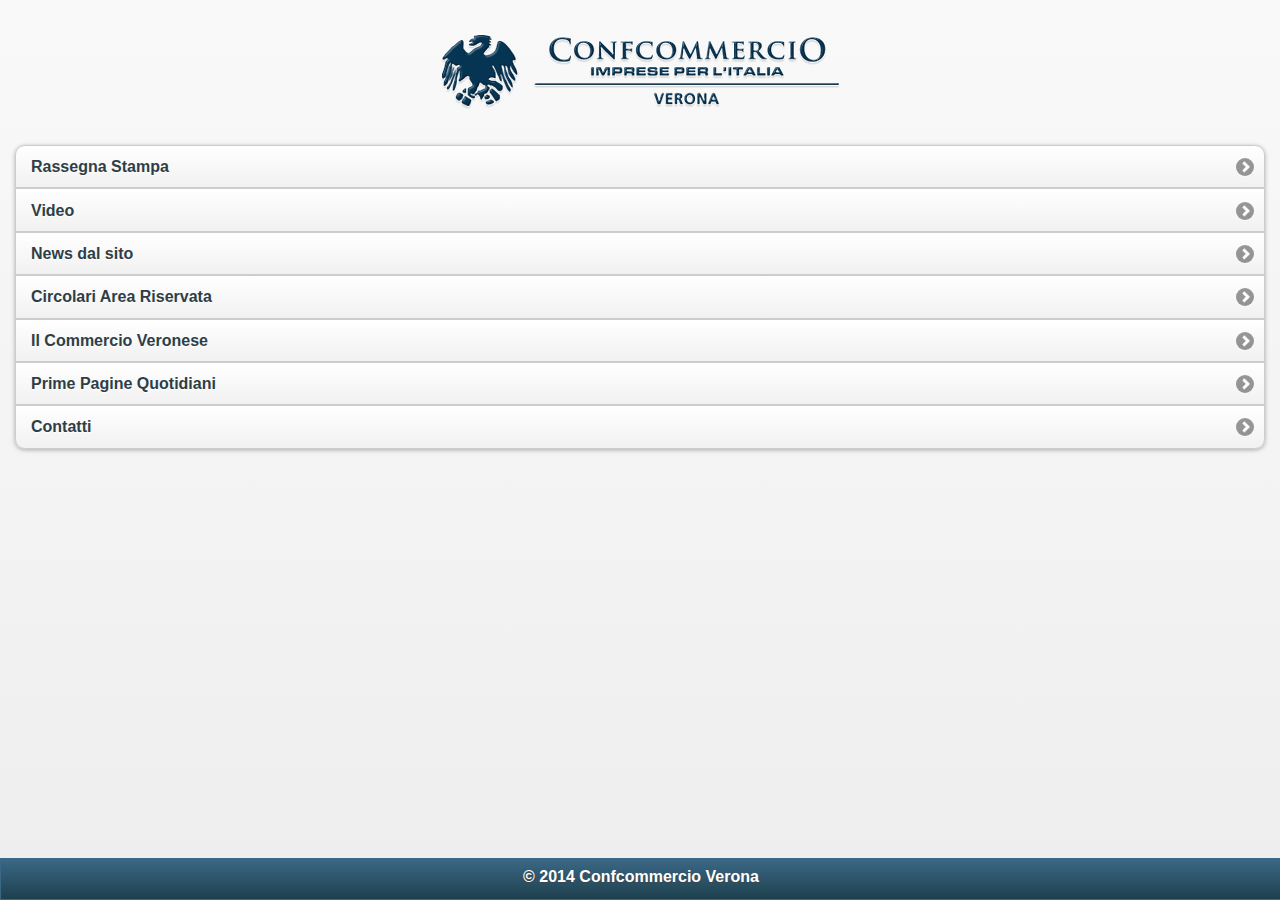
==== commit e67255fa: "Nuova interfaccia nuove cose" ====
--- a/index.html
+++ b/index.html
@@ -5,11 +5,11 @@
 
     <meta name="viewport" content="width=device-width, initial-scale=1, maximum-scale=1">
     <link type="text/css" rel="stylesheet" href="css/jquery.mobile-1.2.0.min.css">
-<script type="text/javascript" src="js/index.js"></script>
+
 <script type="text/javascript" src="js/jquery-1.8.3.min.js"></script>
 <script type="text/javascript" src="js/jqm-settings.js"></script>
 <script type="text/javascript" src="js/jquery.mobile-1.2.0.min.js"></script>
-    <title>Confcommercio Verona | Mobile
+    <title>Confcommercio Verona 
     </title>
     <link type="text/css" rel="stylesheet" href="css/custom.css">
 
@@ -18,28 +18,40 @@
 <script type="text/javascript" src="https://www.google.com/jsapi"></script>
 <script type="text/javascript" src="js/gfeedfetcher.js"></script>
 <script type="text/javascript" src="js/custom.js"></script>
+<script type="text/javascript" src="phonegap.js"></script>
+
+<!-- Cose di Phonegap -->
+<script type="text/javascript" src="PushNotification.js"></script>
+<script type="text/javascript" src="js/index.js"></script>
+<script type="text/javascript">
+            app.initialize();
+</script>
+<!-- Fine cose di Phonegap -->
 
   </head>
   <body>
+          <script type="text/javascript">
+            app.initialize();
+        </script>
     <div id="home" data-theme="b" data-role="page">
-      <div data-theme="b" data-role="header" data-position="inline"><h1>Confcommercio Verona</h1>
+   <!--     <div data-theme="b" data-role="header" data-position="inline"><h1>Confcommercio Verona</h1>
         <a href="./" data-icon="home" data-role="button" rel="external" data-iconpos="notext">Home</a>
-      </div>
+      </div>      -->
       <div data-role="content">
         <div id="logo-wrap">
           <img src="img/logo.png" alt="Confcommercio Verona" />
         </div>
         <ul data-role="listview" data-inset="true" data-split-icon="arrow-r" data-split-theme="b" data-divider-theme="b">
-          <li data-role="list-divider">Menu principale
+        <!--    <li data-role="list-divider">Menu principale
             <span class="ui-li-count">8
-            </span>
-          </li>
+            </span>  
+          </li>    -->
           <li>
           <a href="rassegna-stampa.html">Rassegna Stampa</a>
           </li>
-          <li>
+     <!--     <li>
           <a href="rassegna-stampa-nazionale.html">Rassegna Stampa Nazionale</a>
-          </li>
+          </li>  -->
           <li>
           <a href="video.html">Video</a>
           </li>
@@ -53,21 +65,21 @@
           <a href="il-commercio-veronese.html">Il Commercio Veronese</a>
           </li>
           <li>
+          <a href="prime-pagine.html">Prime Pagine Quotidiani</a>
+          </li>
+         <!-- <li>
           <a href="twitter.html">Twitter</a>
-          </li>
+          </li> -->
           <li>
           <a href="contatti.html">Contatti</a>
           </li>
         </ul>
       </div>
-      <div data-theme="b" data-role="footer" data-position="fixed"><h1>&copy; 2014 Confcommercio Verona | 
-          <a class="footer-link" href="http://www.confcommercioverona.it">View Full Site</a></h1>
+      <div data-theme="b" data-role="footer" data-position="fixed"><h1>&copy; 2014 Confcommercio Verona </h1>
       </div>
     </div>
         
        
-        <script type="text/javascript">
-            app.initialize();
-        </script>
+
   </body>
 </html>--- a/css/custom.css
+++ b/css/custom.css
@@ -3,7 +3,6 @@
     Author: Sam Deering 2012
     Site: jquery4u.com
 */
-
 
 /* logo width fix */
 #logo-wrap {
--- a/themes/default/css/theme.min.css
+++ b/themes/default/css/theme.min.css
@@ -8,4 +8,4 @@
 *
 */
 
-.ui-bar-a{border:1px solid #000000 ;background:#000000 ;color:#ffffff ;font-weight:bold;text-shadow:0  1px  1px  #444444 ;background-image:-webkit-gradient(linear,left top,left bottom,from( #000000 ),to( #000000 )); background-image:-webkit-linear-gradient( #000000,#000000 ); background-image:   -moz-linear-gradient( #000000,#000000 ); background-image:    -ms-linear-gradient( #000000,#000000 ); background-image:     -o-linear-gradient( #000000,#000000 ); background-image:        linear-gradient( #000000,#000000 );}.ui-bar-a .ui-link-inherit{color:#ffffff ;}.ui-bar-a a.ui-link{color:#7cc4e7 ;font-weight:bold;}.ui-bar-a a.ui-link:visited{   color:#2489ce ;}.ui-bar-a a.ui-link:hover{color:#2489ce ;}.ui-bar-a a.ui-link:active{color:#2489ce ;}.ui-bar-a,.ui-bar-a input,.ui-bar-a select,.ui-bar-a textarea,.ui-bar-a button{  font-family:Helvetica,Arial,sans-serif ;}.ui-body-a,.ui-overlay-a{border:1px solid #aaaaaa ;color:#333333 ;text-shadow:0  1px  0  #ffffff ;background:#f9f9f9 ;background-image:-webkit-gradient(linear,left top,left bottom,from( #f9f9f9 ),to( #eeeeee )); background-image:-webkit-linear-gradient( #f9f9f9,#eeeeee ); background-image:   -moz-linear-gradient( #f9f9f9,#eeeeee ); background-image:    -ms-linear-gradient( #f9f9f9,#eeeeee ); background-image:     -o-linear-gradient( #f9f9f9,#eeeeee ); background-image:        linear-gradient( #f9f9f9,#eeeeee );}.ui-overlay-a{background-image:none;border-width:0;}.ui-body-a,.ui-body-a input,.ui-body-a select,.ui-body-a textarea,.ui-body-a button{  font-family:Helvetica,Arial,sans-serif ;}.ui-body-a .ui-link-inherit{color:#333333 ;}.ui-body-a .ui-link{color:#2489ce ;font-weight:bold;}.ui-body-a .ui-link:visited{   color:#2489ce ;}.ui-body-a .ui-link:hover{color:#2489ce ;}.ui-body-a .ui-link:active{color:#2489ce ;}.ui-btn-up-a{border:1px solid #f2f2f2 ;background:#f2f2f2 ;font-weight:bold;color:#000000 ;text-shadow:0  1px  0  #eeeeee ;background-image:-webkit-gradient(linear,left top,left bottom,from( #FFFFFF ),to( #d9d9d9 )); background-image:-webkit-linear-gradient( #FFFFFF,#d9d9d9 ); background-image:   -moz-linear-gradient( #FFFFFF,#d9d9d9 ); background-image:    -ms-linear-gradient( #FFFFFF,#d9d9d9 ); background-image:     -o-linear-gradient( #FFFFFF,#d9d9d9 ); background-image:        linear-gradient( #FFFFFF,#d9d9d9 );}.ui-btn-up-a:visited,.ui-btn-up-a a.ui-link-inherit{color:#000000 ;}.ui-btn-hover-a{border:1px solid #FFFFFF ;background:#FFFFFF ;font-weight:bold;color:#000000 ;text-shadow:0  1px  0  #eeeeee ;background-image:-webkit-gradient(linear,left top,left bottom,from( #FFFFFF ),to( #e5e5e5 )); background-image:-webkit-linear-gradient( #FFFFFF,#e5e5e5 ); background-image:   -moz-linear-gradient( #FFFFFF,#e5e5e5 ); background-image:    -ms-linear-gradient( #FFFFFF,#e5e5e5 ); background-image:     -o-linear-gradient( #FFFFFF,#e5e5e5 ); background-image:        linear-gradient( #FFFFFF,#e5e5e5 );}.ui-btn-hover-a:visited,.ui-btn-hover-a:hover,.ui-btn-hover-a a.ui-link-inherit{color:#000000 ;}.ui-btn-down-a{border:1px solid #FFFFFF ;background:#FFFFFF ;font-weight:bold;color:#000000 ;text-shadow:0  1px  0  #eeeeee ;background-image:-webkit-gradient(linear,left top,left bottom,from( #e5e5e5 ),to( #FFFFFF )); background-image:-webkit-linear-gradient( #e5e5e5,#FFFFFF ); background-image:   -moz-linear-gradient( #e5e5e5,#FFFFFF ); background-image:    -ms-linear-gradient( #e5e5e5,#FFFFFF ); background-image:     -o-linear-gradient( #e5e5e5,#FFFFFF ); background-image:        linear-gradient( #e5e5e5,#FFFFFF );}.ui-btn-down-a:visited,.ui-btn-down-a:hover,.ui-btn-down-a a.ui-link-inherit{color:#000000 ;}.ui-btn-up-a,.ui-btn-hover-a,.ui-btn-down-a{  font-family:Helvetica,Arial,sans-serif ;text-decoration:none;}.ui-bar-b{border:1px solid #0071bc ;background:#0071bc ;color:#ffffff ;font-weight:bold;text-shadow:0  1px  1px  #444444 ;background-image:-webkit-gradient(linear,left top,left bottom,from( #007cce ),to( #0065a9 )); background-image:-webkit-linear-gradient( #007cce,#0065a9 ); background-image:   -moz-linear-gradient( #007cce,#0065a9 ); background-image:    -ms-linear-gradient( #007cce,#0065a9 ); background-image:     -o-linear-gradient( #007cce,#0065a9 ); background-image:        linear-gradient( #007cce,#0065a9 );}.ui-bar-b .ui-link-inherit{color:#ffffff ;}.ui-bar-b a.ui-link{color:#7cc4e7 ;font-weight:bold;}.ui-bar-b a.ui-link:visited{   color:#2489ce ;}.ui-bar-b a.ui-link:hover{color:#2489ce ;}.ui-bar-b a.ui-link:active{color:#2489ce ;}.ui-bar-b,.ui-bar-b input,.ui-bar-b select,.ui-bar-b textarea,.ui-bar-b button{  font-family:Helvetica,Arial,sans-serif ;}.ui-body-b,.ui-overlay-b{border:1px solid #aaaaaa ;color:#333333 ;text-shadow:0  1px  0  #ffffff ;background:#f9f9f9 ;background-image:-webkit-gradient(linear,left top,left bottom,from( #f9f9f9 ),to( #eeeeee )); background-image:-webkit-linear-gradient( #f9f9f9,#eeeeee ); background-image:   -moz-linear-gradient( #f9f9f9,#eeeeee ); background-image:    -ms-linear-gradient( #f9f9f9,#eeeeee ); background-image:     -o-linear-gradient( #f9f9f9,#eeeeee ); background-image:        linear-gradient( #f9f9f9,#eeeeee );}.ui-overlay-b{background-image:none;border-width:0;}.ui-body-b,.ui-body-b input,.ui-body-b select,.ui-body-b textarea,.ui-body-b button{  font-family:Helvetica,Arial,sans-serif ;}.ui-body-b .ui-link-inherit{color:#333333 ;}.ui-body-b .ui-link{color:#2489ce ;font-weight:bold;}.ui-body-b .ui-link:visited{   color:#2489ce ;}.ui-body-b .ui-link:hover{color:#2489ce ;}.ui-body-b .ui-link:active{color:#2489ce ;}.ui-btn-up-b{border:1px solid #cccccc ;background:#eeeeee ;font-weight:bold;color:#2f3e46 ;text-shadow:0  1px  0  #ffffff ;background-image:-webkit-gradient(linear,left top,left bottom,from( #ffffff ),to( #f1f1f1 )); background-image:-webkit-linear-gradient( #ffffff,#f1f1f1 ); background-image:   -moz-linear-gradient( #ffffff,#f1f1f1 ); background-image:    -ms-linear-gradient( #ffffff,#f1f1f1 ); background-image:     -o-linear-gradient( #ffffff,#f1f1f1 ); background-image:        linear-gradient( #ffffff,#f1f1f1 );}.ui-btn-up-b:visited,.ui-btn-up-b a.ui-link-inherit{color:#2f3e46 ;}.ui-btn-hover-b{border:1px solid #bbbbbb ;background:#dfdfdf ;font-weight:bold;color:#2f3e46 ;text-shadow:0  1px  0  #ffffff ;background-image:-webkit-gradient(linear,left top,left bottom,from( #f6f6f6 ),to( #e0e0e0 )); background-image:-webkit-linear-gradient( #f6f6f6,#e0e0e0 ); background-image:   -moz-linear-gradient( #f6f6f6,#e0e0e0 ); background-image:    -ms-linear-gradient( #f6f6f6,#e0e0e0 ); background-image:     -o-linear-gradient( #f6f6f6,#e0e0e0 ); background-image:        linear-gradient( #f6f6f6,#e0e0e0 );}.ui-btn-hover-b:visited,.ui-btn-hover-b:hover,.ui-btn-hover-b a.ui-link-inherit{color:#2f3e46 ;}.ui-btn-down-b{border:1px solid #bbbbbb ;background:#d6d6d6 ;font-weight:bold;color:#2f3e46 ;text-shadow:0  1px  0  #ffffff ;background-image:-webkit-gradient(linear,left top,left bottom,from( #d0d0d0 ),to( #dfdfdf )); background-image:-webkit-linear-gradient( #d0d0d0,#dfdfdf ); background-image:   -moz-linear-gradient( #d0d0d0,#dfdfdf ); background-image:    -ms-linear-gradient( #d0d0d0,#dfdfdf ); background-image:     -o-linear-gradient( #d0d0d0,#dfdfdf ); background-image:        linear-gradient( #d0d0d0,#dfdfdf );}.ui-btn-down-b:visited,.ui-btn-down-b:hover,.ui-btn-down-b a.ui-link-inherit{color:#2f3e46 ;}.ui-btn-up-b,.ui-btn-hover-b,.ui-btn-down-b{  font-family:Helvetica,Arial,sans-serif ;text-decoration:none;}.ui-bar-c{border:1px solid #8cc63f ;background:#8cc63f ;color:#ffffff ;font-weight:bold;text-shadow:0  1px  1px  #444444 ;background-image:-webkit-gradient(linear,left top,left bottom,from( #9ad945 ),to( #7eb238 )); background-image:-webkit-linear-gradient( #9ad945,#7eb238 ); background-image:   -moz-linear-gradient( #9ad945,#7eb238 ); background-image:    -ms-linear-gradient( #9ad945,#7eb238 ); background-image:     -o-linear-gradient( #9ad945,#7eb238 ); background-image:        linear-gradient( #9ad945,#7eb238 );}.ui-bar-c .ui-link-inherit{color:#ffffff ;}.ui-bar-c a.ui-link{color:#7cc4e7 ;font-weight:bold;}.ui-bar-c a.ui-link:visited{   color:#2489ce ;}.ui-bar-c a.ui-link:hover{color:#2489ce ;}.ui-bar-c a.ui-link:active{color:#2489ce ;}.ui-bar-c,.ui-bar-c input,.ui-bar-c select,.ui-bar-c textarea,.ui-bar-c button{  font-family:Helvetica,Arial,sans-serif ;}.ui-body-c,.ui-overlay-c{border:1px solid #aaaaaa ;color:#333333 ;text-shadow:0  1px  0  #ffffff ;background:#f9f9f9 ;background-image:-webkit-gradient(linear,left top,left bottom,from( #f9f9f9 ),to( #eeeeee )); background-image:-webkit-linear-gradient( #f9f9f9,#eeeeee ); background-image:   -moz-linear-gradient( #f9f9f9,#eeeeee ); background-image:    -ms-linear-gradient( #f9f9f9,#eeeeee ); background-image:     -o-linear-gradient( #f9f9f9,#eeeeee ); background-image:        linear-gradient( #f9f9f9,#eeeeee );}.ui-overlay-c{background-image:none;border-width:0;}.ui-body-c,.ui-body-c input,.ui-body-c select,.ui-body-c textarea,.ui-body-c button{  font-family:Helvetica,Arial,sans-serif ;}.ui-body-c .ui-link-inherit{color:#333333 ;}.ui-body-c .ui-link{color:#2489ce ;font-weight:bold;}.ui-body-c .ui-link:visited{   color:#2489ce ;}.ui-body-c .ui-link:hover{color:#2489ce ;}.ui-body-c .ui-link:active{color:#2489ce ;}.ui-btn-up-c{border:1px solid #cccccc ;background:#eeeeee ;font-weight:bold;color:#2f3e46 ;text-shadow:0  1px  0  #ffffff ;background-image:-webkit-gradient(linear,left top,left bottom,from( #ffffff ),to( #f1f1f1 )); background-image:-webkit-linear-gradient( #ffffff,#f1f1f1 ); background-image:   -moz-linear-gradient( #ffffff,#f1f1f1 ); background-image:    -ms-linear-gradient( #ffffff,#f1f1f1 ); background-image:     -o-linear-gradient( #ffffff,#f1f1f1 ); background-image:        linear-gradient( #ffffff,#f1f1f1 );}.ui-btn-up-c:visited,.ui-btn-up-c a.ui-link-inherit{color:#2f3e46 ;}.ui-btn-hover-c{border:1px solid #bbbbbb ;background:#dfdfdf ;font-weight:bold;color:#2f3e46 ;text-shadow:0  1px  0  #ffffff ;background-image:-webkit-gradient(linear,left top,left bottom,from( #f6f6f6 ),to( #e0e0e0 )); background-image:-webkit-linear-gradient( #f6f6f6,#e0e0e0 ); background-image:   -moz-linear-gradient( #f6f6f6,#e0e0e0 ); background-image:    -ms-linear-gradient( #f6f6f6,#e0e0e0 ); background-image:     -o-linear-gradient( #f6f6f6,#e0e0e0 ); background-image:        linear-gradient( #f6f6f6,#e0e0e0 );}.ui-btn-hover-c:visited,.ui-btn-hover-c:hover,.ui-btn-hover-c a.ui-link-inherit{color:#2f3e46 ;}.ui-btn-down-c{border:1px solid #bbbbbb ;background:#d6d6d6 ;font-weight:bold;color:#2f3e46 ;text-shadow:0  1px  0  #ffffff ;background-image:-webkit-gradient(linear,left top,left bottom,from( #d0d0d0 ),to( #dfdfdf )); background-image:-webkit-linear-gradient( #d0d0d0,#dfdfdf ); background-image:   -moz-linear-gradient( #d0d0d0,#dfdfdf ); background-image:    -ms-linear-gradient( #d0d0d0,#dfdfdf ); background-image:     -o-linear-gradient( #d0d0d0,#dfdfdf ); background-image:        linear-gradient( #d0d0d0,#dfdfdf );}.ui-btn-down-c:visited,.ui-btn-down-c:hover,.ui-btn-down-c a.ui-link-inherit{color:#2f3e46 ;}.ui-btn-up-c,.ui-btn-hover-c,.ui-btn-down-c{  font-family:Helvetica,Arial,sans-serif ;text-decoration:none;}.ui-bar-d{border:1px solid #ed1c24 ;background:#ed1c24 ;color:#ffffff ;font-weight:bold;text-shadow:0  1px  1px  #444444 ;background-image:-webkit-gradient(linear,left top,left bottom,from( #FF1e27 ),to( #d51920 )); background-image:-webkit-linear-gradient( #FF1e27,#d51920 ); background-image:   -moz-linear-gradient( #FF1e27,#d51920 ); background-image:    -ms-linear-gradient( #FF1e27,#d51920 ); background-image:     -o-linear-gradient( #FF1e27,#d51920 ); background-image:        linear-gradient( #FF1e27,#d51920 );}.ui-bar-d .ui-link-inherit{color:#ffffff ;}.ui-bar-d a.ui-link{color:#7cc4e7 ;font-weight:bold;}.ui-bar-d a.ui-link:visited{   color:#2489ce ;}.ui-bar-d a.ui-link:hover{color:#2489ce ;}.ui-bar-d a.ui-link:active{color:#2489ce ;}.ui-bar-d,.ui-bar-d input,.ui-bar-d select,.ui-bar-d textarea,.ui-bar-d button{ font-family:Helvetica,Arial,sans-serif ;}.ui-body-d,.ui-overlay-d{border:1px solid #aaaaaa ;color:#333333 ;text-shadow:0  1px  0  #ffffff ;background:#f9f9f9 ;background-image:-webkit-gradient(linear,left top,left bottom,from( #f9f9f9 ),to( #eeeeee )); background-image:-webkit-linear-gradient( #f9f9f9,#eeeeee ); background-image:   -moz-linear-gradient( #f9f9f9,#eeeeee ); background-image:    -ms-linear-gradient( #f9f9f9,#eeeeee ); background-image:     -o-linear-gradient( #f9f9f9,#eeeeee ); background-image:        linear-gradient( #f9f9f9,#eeeeee );}.ui-overlay-d{background-image:none;border-width:0;}.ui-body-d,.ui-body-d input,.ui-body-d select,.ui-body-d textarea,.ui-body-d button{ font-family:Helvetica,Arial,sans-serif ;}.ui-body-d .ui-link-inherit{color:#333333 ;}.ui-body-d .ui-link{color:#2489ce ;font-weight:bold;}.ui-body-d .ui-link:visited{   color:#2489ce ;}.ui-body-d .ui-link:hover{color:#2489ce ;}.ui-body-d .ui-link:active{color:#2489ce ;}.ui-btn-up-d{border:1px solid #cccccc ;background:#eeeeee ;font-weight:bold;color:#2f3e46 ;text-shadow:0  1px  0  #ffffff ;background-image:-webkit-gradient(linear,left top,left bottom,from( #ffffff ),to( #f1f1f1 )); background-image:-webkit-linear-gradient( #ffffff,#f1f1f1 ); background-image:   -moz-linear-gradient( #ffffff,#f1f1f1 ); background-image:    -ms-linear-gradient( #ffffff,#f1f1f1 ); background-image:     -o-linear-gradient( #ffffff,#f1f1f1 ); background-image:        linear-gradient( #ffffff,#f1f1f1 );}.ui-btn-up-d:visited,.ui-btn-up-d a.ui-link-inherit{color:#2f3e46 ;}.ui-btn-hover-d{border:1px solid #bbbbbb ;background:#dfdfdf ;font-weight:bold;color:#2f3e46 ;text-shadow:0  1px  0  #ffffff ;background-image:-webkit-gradient(linear,left top,left bottom,from( #f6f6f6 ),to( #e0e0e0 )); background-image:-webkit-linear-gradient( #f6f6f6,#e0e0e0 ); background-image:   -moz-linear-gradient( #f6f6f6,#e0e0e0 ); background-image:    -ms-linear-gradient( #f6f6f6,#e0e0e0 ); background-image:     -o-linear-gradient( #f6f6f6,#e0e0e0 ); background-image:        linear-gradient( #f6f6f6,#e0e0e0 );}.ui-btn-hover-d:visited,.ui-btn-hover-d:hover,.ui-btn-hover-d a.ui-link-inherit{color:#2f3e46 ;}.ui-btn-down-d{border:1px solid #bbbbbb ;background:#d6d6d6 ;font-weight:bold;color:#2f3e46 ;text-shadow:0  1px  0  #ffffff ;background-image:-webkit-gradient(linear,left top,left bottom,from( #d0d0d0 ),to( #dfdfdf )); background-image:-webkit-linear-gradient( #d0d0d0,#dfdfdf ); background-image:   -moz-linear-gradient( #d0d0d0,#dfdfdf ); background-image:    -ms-linear-gradient( #d0d0d0,#dfdfdf ); background-image:     -o-linear-gradient( #d0d0d0,#dfdfdf ); background-image:        linear-gradient( #d0d0d0,#dfdfdf );}.ui-btn-down-d:visited,.ui-btn-down-d:hover,.ui-btn-down-d a.ui-link-inherit{color:#2f3e46 ;}.ui-btn-up-d,.ui-btn-hover-d,.ui-btn-down-d{ font-family:Helvetica,Arial,sans-serif ;text-decoration:none;}.ui-bar-e{border:1px solid #fcee21 ;background:#fcee21 ;color:#000000 ;font-weight:bold;text-shadow:0  1px  1px  #eeeeee ;background-image:-webkit-gradient(linear,left top,left bottom,from( #FFFF24 ),to( #e2d61d )); background-image:-webkit-linear-gradient( #FFFF24,#e2d61d ); background-image:   -moz-linear-gradient( #FFFF24,#e2d61d ); background-image:    -ms-linear-gradient( #FFFF24,#e2d61d ); background-image:     -o-linear-gradient( #FFFF24,#e2d61d ); background-image:        linear-gradient( #FFFF24,#e2d61d );}.ui-bar-e .ui-link-inherit{color:#000000 ;}.ui-bar-e a.ui-link{color:#7cc4e7 ;font-weight:bold;}.ui-bar-e a.ui-link:visited{   color:#2489ce ;}.ui-bar-e a.ui-link:hover{color:#2489ce ;}.ui-bar-e a.ui-link:active{color:#2489ce ;}.ui-bar-e,.ui-bar-e input,.ui-bar-e select,.ui-bar-e textarea,.ui-bar-e button{ font-family:Helvetica,Arial,sans-serif ;}.ui-body-e,.ui-overlay-e{border:1px solid #aaaaaa ;color:#333333 ;text-shadow:0  1px  0  #ffffff ;background:#f9f9f9 ;background-image:-webkit-gradient(linear,left top,left bottom,from( #f9f9f9 ),to( #eeeeee )); background-image:-webkit-linear-gradient( #f9f9f9,#eeeeee ); background-image:   -moz-linear-gradient( #f9f9f9,#eeeeee ); background-image:    -ms-linear-gradient( #f9f9f9,#eeeeee ); background-image:     -o-linear-gradient( #f9f9f9,#eeeeee ); background-image:        linear-gradient( #f9f9f9,#eeeeee );}.ui-overlay-e{background-image:none;border-width:0;}.ui-body-e,.ui-body-e input,.ui-body-e select,.ui-body-e textarea,.ui-body-e button{ font-family:Helvetica,Arial,sans-serif ;}.ui-body-e .ui-link-inherit{color:#333333 ;}.ui-body-e .ui-link{color:#2489ce ;font-weight:bold;}.ui-body-e .ui-link:visited{   color:#2489ce ;}.ui-body-e .ui-link:hover{color:#2489ce ;}.ui-body-e .ui-link:active{color:#2489ce ;}.ui-btn-up-e{border:1px solid #cccccc ;background:#eeeeee ;font-weight:bold;color:#2f3e46 ;text-shadow:0  1px  0  #ffffff ;background-image:-webkit-gradient(linear,left top,left bottom,from( #ffffff ),to( #f1f1f1 )); background-image:-webkit-linear-gradient( #ffffff,#f1f1f1 ); background-image:   -moz-linear-gradient( #ffffff,#f1f1f1 ); background-image:    -ms-linear-gradient( #ffffff,#f1f1f1 ); background-image:     -o-linear-gradient( #ffffff,#f1f1f1 ); background-image:        linear-gradient( #ffffff,#f1f1f1 );}.ui-btn-up-e:visited,.ui-btn-up-e a.ui-link-inherit{color:#2f3e46 ;}.ui-btn-hover-e{border:1px solid #bbbbbb ;background:#dfdfdf ;font-weight:bold;color:#2f3e46 ;text-shadow:0  1px  0  #ffffff ;background-image:-webkit-gradient(linear,left top,left bottom,from( #f6f6f6 ),to( #e0e0e0 )); background-image:-webkit-linear-gradient( #f6f6f6,#e0e0e0 ); background-image:   -moz-linear-gradient( #f6f6f6,#e0e0e0 ); background-image:    -ms-linear-gradient( #f6f6f6,#e0e0e0 ); background-image:     -o-linear-gradient( #f6f6f6,#e0e0e0 ); background-image:        linear-gradient( #f6f6f6,#e0e0e0 );}.ui-btn-hover-e:visited,.ui-btn-hover-e:hover,.ui-btn-hover-e a.ui-link-inherit{color:#2f3e46 ;}.ui-btn-down-e{border:1px solid #bbbbbb ;background:#d6d6d6 ;font-weight:bold;color:#2f3e46 ;text-shadow:0  1px  0  #ffffff ;background-image:-webkit-gradient(linear,left top,left bottom,from( #d0d0d0 ),to( #dfdfdf )); background-image:-webkit-linear-gradient( #d0d0d0,#dfdfdf ); background-image:   -moz-linear-gradient( #d0d0d0,#dfdfdf ); background-image:    -ms-linear-gradient( #d0d0d0,#dfdfdf ); background-image:     -o-linear-gradient( #d0d0d0,#dfdfdf ); background-image:        linear-gradient( #d0d0d0,#dfdfdf );}.ui-btn-down-e:visited,.ui-btn-down-e:hover,.ui-btn-down-e a.ui-link-inherit{color:#2f3e46 ;}.ui-btn-up-e,.ui-btn-hover-e,.ui-btn-down-e{ font-family:Helvetica,Arial,sans-serif ;text-decoration:none;}.ui-bar-f{border:1px solid #f7931e ;background:#f7931e ;color:#ffffff ;font-weight:bold;text-shadow:0  1px  1px  #444444 ;background-image:-webkit-gradient(linear,left top,left bottom,from( #FFa121 ),to( #de841b )); background-image:-webkit-linear-gradient( #FFa121,#de841b ); background-image:   -moz-linear-gradient( #FFa121,#de841b ); background-image:    -ms-linear-gradient( #FFa121,#de841b ); background-image:     -o-linear-gradient( #FFa121,#de841b ); background-image:        linear-gradient( #FFa121,#de841b );}.ui-bar-f .ui-link-inherit{color:#ffffff ;}.ui-bar-f a.ui-link{color:#7cc4e7 ;font-weight:bold;}.ui-bar-f a.ui-link:visited{   color:#2489ce ;}.ui-bar-f a.ui-link:hover{color:#2489ce ;}.ui-bar-f a.ui-link:active{color:#2489ce ;}.ui-bar-f,.ui-bar-f input,.ui-bar-f select,.ui-bar-f textarea,.ui-bar-f button{font-family:Helvetica,Arial,sans-serif ;}.ui-body-f,.ui-overlay-f{border:1px solid #aaaaaa ;color:#333333 ;text-shadow:0  1px  0  #ffffff ;background:#f9f9f9 ;background-image:-webkit-gradient(linear,left top,left bottom,from( #f9f9f9 ),to( #eeeeee )); background-image:-webkit-linear-gradient( #f9f9f9,#eeeeee ); background-image:   -moz-linear-gradient( #f9f9f9,#eeeeee ); background-image:    -ms-linear-gradient( #f9f9f9,#eeeeee ); background-image:     -o-linear-gradient( #f9f9f9,#eeeeee ); background-image:        linear-gradient( #f9f9f9,#eeeeee );}.ui-overlay-f{background-image:none;border-width:0;}.ui-body-f,.ui-body-f input,.ui-body-f select,.ui-body-f textarea,.ui-body-f button{font-family:Helvetica,Arial,sans-serif ;}.ui-body-f .ui-link-inherit{color:#333333 ;}.ui-body-f .ui-link{color:#2489ce ;font-weight:bold;}.ui-body-f .ui-link:visited{   color:#2489ce ;}.ui-body-f .ui-link:hover{color:#2489ce ;}.ui-body-f .ui-link:active{color:#2489ce ;}.ui-btn-up-f{border:1px solid #cccccc ;background:#eeeeee ;font-weight:bold;color:#2f3e46 ;text-shadow:0  1px  0  #ffffff ;background-image:-webkit-gradient(linear,left top,left bottom,from( #ffffff ),to( #f1f1f1 )); background-image:-webkit-linear-gradient( #ffffff,#f1f1f1 ); background-image:   -moz-linear-gradient( #ffffff,#f1f1f1 ); background-image:    -ms-linear-gradient( #ffffff,#f1f1f1 ); background-image:     -o-linear-gradient( #ffffff,#f1f1f1 ); background-image:        linear-gradient( #ffffff,#f1f1f1 );}.ui-btn-up-f:visited,.ui-btn-up-f a.ui-link-inherit{color:#2f3e46 ;}.ui-btn-hover-f{border:1px solid #bbbbbb ;background:#dfdfdf ;font-weight:bold;color:#2f3e46 ;text-shadow:0  1px  0  #ffffff ;background-image:-webkit-gradient(linear,left top,left bottom,from( #f6f6f6 ),to( #e0e0e0 )); background-image:-webkit-linear-gradient( #f6f6f6,#e0e0e0 ); background-image:   -moz-linear-gradient( #f6f6f6,#e0e0e0 ); background-image:    -ms-linear-gradient( #f6f6f6,#e0e0e0 ); background-image:     -o-linear-gradient( #f6f6f6,#e0e0e0 ); background-image:        linear-gradient( #f6f6f6,#e0e0e0 );}.ui-btn-hover-f:visited,.ui-btn-hover-f:hover,.ui-btn-hover-f a.ui-link-inherit{color:#2f3e46 ;}.ui-btn-down-f{border:1px solid #bbbbbb ;background:#d6d6d6 ;font-weight:bold;color:#2f3e46 ;text-shadow:0  1px  0  #ffffff ;background-image:-webkit-gradient(linear,left top,left bottom,from( #d0d0d0 ),to( #dfdfdf )); background-image:-webkit-linear-gradient( #d0d0d0,#dfdfdf ); background-image:   -moz-linear-gradient( #d0d0d0,#dfdfdf ); background-image:    -ms-linear-gradient( #d0d0d0,#dfdfdf ); background-image:     -o-linear-gradient( #d0d0d0,#dfdfdf ); background-image:        linear-gradient( #d0d0d0,#dfdfdf );}.ui-btn-down-f:visited,.ui-btn-down-f:hover,.ui-btn-down-f a.ui-link-inherit{color:#2f3e46 ;}.ui-btn-up-f,.ui-btn-hover-f,.ui-btn-down-f{font-family:Helvetica,Arial,sans-serif ;text-decoration:none;}.ui-bar-g{border:1px solid #808080 ;background:#808080 ;color:#ffffff ;font-weight:bold;text-shadow:0  1px  1px  #444444 ;background-image:-webkit-gradient(linear,left top,left bottom,from( #8c8c8c ),to( #737373 )); background-image:-webkit-linear-gradient( #8c8c8c,#737373 ); background-image:   -moz-linear-gradient( #8c8c8c,#737373 ); background-image:    -ms-linear-gradient( #8c8c8c,#737373 ); background-image:     -o-linear-gradient( #8c8c8c,#737373 ); background-image:        linear-gradient( #8c8c8c,#737373 );}.ui-bar-g .ui-link-inherit{color:#ffffff ;}.ui-bar-g a.ui-link{color:#7cc4e7 ;font-weight:bold;}.ui-bar-g a.ui-link:visited{   color:#2489ce ;}.ui-bar-g a.ui-link:hover{color:#2489ce ;}.ui-bar-g a.ui-link:active{color:#2489ce ;}.ui-bar-g,.ui-bar-g input,.ui-bar-g select,.ui-bar-g textarea,.ui-bar-g button{font-family:Helvetica,Arial,sans-serif ;}.ui-body-g,.ui-overlay-g{border:1px solid #aaaaaa ;color:#333333 ;text-shadow:0  1px  0  #ffffff ;background:#f9f9f9 ;background-image:-webkit-gradient(linear,left top,left bottom,from( #f9f9f9 ),to( #eeeeee )); background-image:-webkit-linear-gradient( #f9f9f9,#eeeeee ); background-image:   -moz-linear-gradient( #f9f9f9,#eeeeee ); background-image:    -ms-linear-gradient( #f9f9f9,#eeeeee ); background-image:     -o-linear-gradient( #f9f9f9,#eeeeee ); background-image:        linear-gradient( #f9f9f9,#eeeeee );}.ui-overlay-g{background-image:none;border-width:0;}.ui-body-g,.ui-body-g input,.ui-body-g select,.ui-body-g textarea,.ui-body-g button{font-family:Helvetica,Arial,sans-serif ;}.ui-body-g .ui-link-inherit{color:#333333 ;}.ui-body-g .ui-link{color:#2489ce ;font-weight:bold;}.ui-body-g .ui-link:visited{   color:#2489ce ;}.ui-body-g .ui-link:hover{color:#2489ce ;}.ui-body-g .ui-link:active{color:#2489ce ;}.ui-btn-up-g{border:1px solid #cccccc ;background:#eeeeee ;font-weight:bold;color:#2f3e46 ;text-shadow:0  1px  0  #ffffff ;background-image:-webkit-gradient(linear,left top,left bottom,from( #ffffff ),to( #f1f1f1 )); background-image:-webkit-linear-gradient( #ffffff,#f1f1f1 ); background-image:   -moz-linear-gradient( #ffffff,#f1f1f1 ); background-image:    -ms-linear-gradient( #ffffff,#f1f1f1 ); background-image:     -o-linear-gradient( #ffffff,#f1f1f1 ); background-image:        linear-gradient( #ffffff,#f1f1f1 );}.ui-btn-up-g:visited,.ui-btn-up-g a.ui-link-inherit{color:#2f3e46 ;}.ui-btn-hover-g{border:1px solid #bbbbbb ;background:#dfdfdf ;font-weight:bold;color:#2f3e46 ;text-shadow:0  1px  0  #ffffff ;background-image:-webkit-gradient(linear,left top,left bottom,from( #f6f6f6 ),to( #e0e0e0 )); background-image:-webkit-linear-gradient( #f6f6f6,#e0e0e0 ); background-image:   -moz-linear-gradient( #f6f6f6,#e0e0e0 ); background-image:    -ms-linear-gradient( #f6f6f6,#e0e0e0 ); background-image:     -o-linear-gradient( #f6f6f6,#e0e0e0 ); background-image:        linear-gradient( #f6f6f6,#e0e0e0 );}.ui-btn-hover-g:visited,.ui-btn-hover-g:hover,.ui-btn-hover-g a.ui-link-inherit{color:#2f3e46 ;}.ui-btn-down-g{border:1px solid #bbbbbb ;background:#d6d6d6 ;font-weight:bold;color:#2f3e46 ;text-shadow:0  1px  0  #ffffff ;background-image:-webkit-gradient(linear,left top,left bottom,from( #d0d0d0 ),to( #dfdfdf )); background-image:-webkit-linear-gradient( #d0d0d0,#dfdfdf ); background-image:   -moz-linear-gradient( #d0d0d0,#dfdfdf ); background-image:    -ms-linear-gradient( #d0d0d0,#dfdfdf ); background-image:     -o-linear-gradient( #d0d0d0,#dfdfdf ); background-image:        linear-gradient( #d0d0d0,#dfdfdf );}.ui-btn-down-g:visited,.ui-btn-down-g:hover,.ui-btn-down-g a.ui-link-inherit{color:#2f3e46 ;}.ui-btn-up-g,.ui-btn-hover-g,.ui-btn-down-g{font-family:Helvetica,Arial,sans-serif ;text-decoration:none;}.ui-bar-h{border:1px solid #ffffff ;background:#ffffff ;color:#000000 ;font-weight:bold;text-shadow:0  1px  1px  #eeeeee ;background-image:-webkit-gradient(linear,left top,left bottom,from( #FFFFFF ),to( #e5e5e5 )); background-image:-webkit-linear-gradient( #FFFFFF,#e5e5e5 ); background-image:   -moz-linear-gradient( #FFFFFF,#e5e5e5 ); background-image:    -ms-linear-gradient( #FFFFFF,#e5e5e5 ); background-image:     -o-linear-gradient( #FFFFFF,#e5e5e5 ); background-image:        linear-gradient( #FFFFFF,#e5e5e5 );}.ui-bar-h .ui-link-inherit{color:#000000 ;}.ui-bar-h a.ui-link{color:#7cc4e7 ;font-weight:bold;}.ui-bar-h a.ui-link:visited{   color:#2489ce ;}.ui-bar-h a.ui-link:hover{color:#2489ce ;}.ui-bar-h a.ui-link:active{color:#2489ce ;}.ui-bar-h,.ui-bar-h input,.ui-bar-h select,.ui-bar-h textarea,.ui-bar-h button{font-family:Helvetica,Arial,sans-serif ;}.ui-body-h,.ui-overlay-h{border:1px solid #aaaaaa ;color:#333333 ;text-shadow:0  1px  0  #ffffff ;background:#f9f9f9 ;background-image:-webkit-gradient(linear,left top,left bottom,from( #f9f9f9 ),to( #eeeeee )); background-image:-webkit-linear-gradient( #f9f9f9,#eeeeee ); background-image:   -moz-linear-gradient( #f9f9f9,#eeeeee ); background-image:    -ms-linear-gradient( #f9f9f9,#eeeeee ); background-image:     -o-linear-gradient( #f9f9f9,#eeeeee ); background-image:        linear-gradient( #f9f9f9,#eeeeee );}.ui-overlay-h{background-image:none;border-width:0;}.ui-body-h,.ui-body-h input,.ui-body-h select,.ui-body-h textarea,.ui-body-h button{font-family:Helvetica,Arial,sans-serif ;}.ui-body-h .ui-link-inherit{color:#333333 ;}.ui-body-h .ui-link{color:#2489ce ;font-weight:bold;}.ui-body-h .ui-link:visited{   color:#2489ce ;}.ui-body-h .ui-link:hover{color:#2489ce ;}.ui-body-h .ui-link:active{color:#2489ce ;}.ui-btn-up-h{border:1px solid #cccccc ;background:#eeeeee ;font-weight:bold;color:#2f3e46 ;text-shadow:0  1px  0  #ffffff ;background-image:-webkit-gradient(linear,left top,left bottom,from( #ffffff ),to( #f1f1f1 )); background-image:-webkit-linear-gradient( #ffffff,#f1f1f1 ); background-image:   -moz-linear-gradient( #ffffff,#f1f1f1 ); background-image:    -ms-linear-gradient( #ffffff,#f1f1f1 ); background-image:     -o-linear-gradient( #ffffff,#f1f1f1 ); background-image:        linear-gradient( #ffffff,#f1f1f1 );}.ui-btn-up-h:visited,.ui-btn-up-h a.ui-link-inherit{color:#2f3e46 ;}.ui-btn-hover-h{border:1px solid #bbbbbb ;background:#dfdfdf ;font-weight:bold;color:#2f3e46 ;text-shadow:0  1px  0  #ffffff ;background-image:-webkit-gradient(linear,left top,left bottom,from( #f6f6f6 ),to( #e0e0e0 )); background-image:-webkit-linear-gradient( #f6f6f6,#e0e0e0 ); background-image:   -moz-linear-gradient( #f6f6f6,#e0e0e0 ); background-image:    -ms-linear-gradient( #f6f6f6,#e0e0e0 ); background-image:     -o-linear-gradient( #f6f6f6,#e0e0e0 ); background-image:        linear-gradient( #f6f6f6,#e0e0e0 );}.ui-btn-hover-h:visited,.ui-btn-hover-h:hover,.ui-btn-hover-h a.ui-link-inherit{color:#2f3e46 ;}.ui-btn-down-h{border:1px solid #bbbbbb ;background:#d6d6d6 ;font-weight:bold;color:#2f3e46 ;text-shadow:0  1px  0  #ffffff ;background-image:-webkit-gradient(linear,left top,left bottom,from( #d0d0d0 ),to( #dfdfdf )); background-image:-webkit-linear-gradient( #d0d0d0,#dfdfdf ); background-image:   -moz-linear-gradient( #d0d0d0,#dfdfdf ); background-image:    -ms-linear-gradient( #d0d0d0,#dfdfdf ); background-image:     -o-linear-gradient( #d0d0d0,#dfdfdf ); background-image:        linear-gradient( #d0d0d0,#dfdfdf );}.ui-btn-down-h:visited,.ui-btn-down-h:hover,.ui-btn-down-h a.ui-link-inherit{color:#2f3e46 ;}.ui-btn-up-h,.ui-btn-hover-h,.ui-btn-down-h{font-family:Helvetica,Arial,sans-serif ;text-decoration:none;}.ui-bar-i{border:1px solid #662d91 ;background:#662d91 ;color:#ffffff ;font-weight:bold;text-shadow:0  1px  1px  #444444 ;background-image:-webkit-gradient(linear,left top,left bottom,from( #70319f ),to( #5b2882 )); background-image:-webkit-linear-gradient( #70319f,#5b2882 ); background-image:   -moz-linear-gradient( #70319f,#5b2882 ); background-image:    -ms-linear-gradient( #70319f,#5b2882 ); background-image:     -o-linear-gradient( #70319f,#5b2882 ); background-image:        linear-gradient( #70319f,#5b2882 );}.ui-bar-i .ui-link-inherit{color:#ffffff ;}.ui-bar-i a.ui-link{color:#7cc4e7 ;font-weight:bold;}.ui-bar-i a.ui-link:visited{   color:#2489ce ;}.ui-bar-i a.ui-link:hover{color:#2489ce ;}.ui-bar-i a.ui-link:active{color:#2489ce ;}.ui-bar-i,.ui-bar-i input,.ui-bar-i select,.ui-bar-i textarea,.ui-bar-i button{font-family:Helvetica,Arial,sans-serif ;}.ui-body-i,.ui-overlay-i{border:1px solid #aaaaaa ;color:#333333 ;text-shadow:0  1px  0  #ffffff ;background:#f9f9f9 ;background-image:-webkit-gradient(linear,left top,left bottom,from( #f9f9f9 ),to( #eeeeee )); background-image:-webkit-linear-gradient( #f9f9f9,#eeeeee ); background-image:   -moz-linear-gradient( #f9f9f9,#eeeeee ); background-image:    -ms-linear-gradient( #f9f9f9,#eeeeee ); background-image:     -o-linear-gradient( #f9f9f9,#eeeeee ); background-image:        linear-gradient( #f9f9f9,#eeeeee );}.ui-overlay-i{background-image:none;border-width:0;}.ui-body-i,.ui-body-i input,.ui-body-i select,.ui-body-i textarea,.ui-body-i button{font-family:Helvetica,Arial,sans-serif ;}.ui-body-i .ui-link-inherit{color:#333333 ;}.ui-body-i .ui-link{color:#2489ce ;font-weight:bold;}.ui-body-i .ui-link:visited{   color:#2489ce ;}.ui-body-i .ui-link:hover{color:#2489ce ;}.ui-body-i .ui-link:active{color:#2489ce ;}.ui-btn-up-i{border:1px solid #cccccc ;background:#eeeeee ;font-weight:bold;color:#2f3e46 ;text-shadow:0  1px  0  #ffffff ;background-image:-webkit-gradient(linear,left top,left bottom,from( #ffffff ),to( #f1f1f1 )); background-image:-webkit-linear-gradient( #ffffff,#f1f1f1 ); background-image:   -moz-linear-gradient( #ffffff,#f1f1f1 ); background-image:    -ms-linear-gradient( #ffffff,#f1f1f1 ); background-image:     -o-linear-gradient( #ffffff,#f1f1f1 ); background-image:        linear-gradient( #ffffff,#f1f1f1 );}.ui-btn-up-i:visited,.ui-btn-up-i a.ui-link-inherit{color:#2f3e46 ;}.ui-btn-hover-i{border:1px solid #bbbbbb ;background:#dfdfdf ;font-weight:bold;color:#2f3e46 ;text-shadow:0  1px  0  #ffffff ;background-image:-webkit-gradient(linear,left top,left bottom,from( #f6f6f6 ),to( #e0e0e0 )); background-image:-webkit-linear-gradient( #f6f6f6,#e0e0e0 ); background-image:   -moz-linear-gradient( #f6f6f6,#e0e0e0 ); background-image:    -ms-linear-gradient( #f6f6f6,#e0e0e0 ); background-image:     -o-linear-gradient( #f6f6f6,#e0e0e0 ); background-image:        linear-gradient( #f6f6f6,#e0e0e0 );}.ui-btn-hover-i:visited,.ui-btn-hover-i:hover,.ui-btn-hover-i a.ui-link-inherit{color:#2f3e46 ;}.ui-btn-down-i{border:1px solid #bbbbbb ;background:#d6d6d6 ;font-weight:bold;color:#2f3e46 ;text-shadow:0  1px  0  #ffffff ;background-image:-webkit-gradient(linear,left top,left bottom,from( #d0d0d0 ),to( #dfdfdf )); background-image:-webkit-linear-gradient( #d0d0d0,#dfdfdf ); background-image:   -moz-linear-gradient( #d0d0d0,#dfdfdf ); background-image:    -ms-linear-gradient( #d0d0d0,#dfdfdf ); background-image:     -o-linear-gradient( #d0d0d0,#dfdfdf ); background-image:        linear-gradient( #d0d0d0,#dfdfdf );}.ui-btn-down-i:visited,.ui-btn-down-i:hover,.ui-btn-down-i a.ui-link-inherit{color:#2f3e46 ;}.ui-btn-up-i,.ui-btn-hover-i,.ui-btn-down-i{font-family:Helvetica,Arial,sans-serif ;text-decoration:none;}.ui-bar-j{border:1px solid #8c6239 ;background:#8c6239 ;color:#ffffff ;font-weight:bold;text-shadow:0  1px  1px  #444444 ;background-image:-webkit-gradient(linear,left top,left bottom,from( #9a6b3e ),to( #7e5833 )); background-image:-webkit-linear-gradient( #9a6b3e,#7e5833 ); background-image:   -moz-linear-gradient( #9a6b3e,#7e5833 ); background-image:    -ms-linear-gradient( #9a6b3e,#7e5833 ); background-image:     -o-linear-gradient( #9a6b3e,#7e5833 ); background-image:        linear-gradient( #9a6b3e,#7e5833 );}.ui-bar-j .ui-link-inherit{color:#ffffff ;}.ui-bar-j a.ui-link{color:#7cc4e7 ;font-weight:bold;}.ui-bar-j a.ui-link:visited{   color:#2489ce ;}.ui-bar-j a.ui-link:hover{color:#2489ce ;}.ui-bar-j a.ui-link:active{color:#2489ce ;}.ui-bar-j,.ui-bar-j input,.ui-bar-j select,.ui-bar-j textarea,.ui-bar-j button{font-family:Helvetica,Arial,sans-serif ;}.ui-body-j,.ui-overlay-j{border:1px solid #aaaaaa ;color:#333333 ;text-shadow:0  1px  0  #ffffff ;background:#f9f9f9 ;background-image:-webkit-gradient(linear,left top,left bottom,from( #f9f9f9 ),to( #eeeeee )); background-image:-webkit-linear-gradient( #f9f9f9,#eeeeee ); background-image:   -moz-linear-gradient( #f9f9f9,#eeeeee ); background-image:    -ms-linear-gradient( #f9f9f9,#eeeeee ); background-image:     -o-linear-gradient( #f9f9f9,#eeeeee ); background-image:        linear-gradient( #f9f9f9,#eeeeee );}.ui-overlay-j{background-image:none;border-width:0;}.ui-body-j,.ui-body-j input,.ui-body-j select,.ui-body-j textarea,.ui-body-j button{font-family:Helvetica,Arial,sans-serif ;}.ui-body-j .ui-link-inherit{color:#333333 ;}.ui-body-j .ui-link{color:#2489ce ;font-weight:bold;}.ui-body-j .ui-link:visited{   color:#2489ce ;}.ui-body-j .ui-link:hover{color:#2489ce ;}.ui-body-j .ui-link:active{color:#2489ce ;}.ui-btn-up-j{border:1px solid #cccccc ;background:#eeeeee ;font-weight:bold;color:#2f3e46 ;text-shadow:0  1px  0  #ffffff ;background-image:-webkit-gradient(linear,left top,left bottom,from( #ffffff ),to( #f1f1f1 )); background-image:-webkit-linear-gradient( #ffffff,#f1f1f1 ); background-image:   -moz-linear-gradient( #ffffff,#f1f1f1 ); background-image:    -ms-linear-gradient( #ffffff,#f1f1f1 ); background-image:     -o-linear-gradient( #ffffff,#f1f1f1 ); background-image:        linear-gradient( #ffffff,#f1f1f1 );}.ui-btn-up-j:visited,.ui-btn-up-j a.ui-link-inherit{color:#2f3e46 ;}.ui-btn-hover-j{border:1px solid #bbbbbb ;background:#dfdfdf ;font-weight:bold;color:#2f3e46 ;text-shadow:0  1px  0  #ffffff ;background-image:-webkit-gradient(linear,left top,left bottom,from( #f6f6f6 ),to( #e0e0e0 )); background-image:-webkit-linear-gradient( #f6f6f6,#e0e0e0 ); background-image:   -moz-linear-gradient( #f6f6f6,#e0e0e0 ); background-image:    -ms-linear-gradient( #f6f6f6,#e0e0e0 ); background-image:     -o-linear-gradient( #f6f6f6,#e0e0e0 ); background-image:        linear-gradient( #f6f6f6,#e0e0e0 );}.ui-btn-hover-j:visited,.ui-btn-hover-j:hover,.ui-btn-hover-j a.ui-link-inherit{color:#2f3e46 ;}.ui-btn-down-j{border:1px solid #bbbbbb ;background:#d6d6d6 ;font-weight:bold;color:#2f3e46 ;text-shadow:0  1px  0  #ffffff ;background-image:-webkit-gradient(linear,left top,left bottom,from( #d0d0d0 ),to( #dfdfdf )); background-image:-webkit-linear-gradient( #d0d0d0,#dfdfdf ); background-image:   -moz-linear-gradient( #d0d0d0,#dfdfdf ); background-image:    -ms-linear-gradient( #d0d0d0,#dfdfdf ); background-image:     -o-linear-gradient( #d0d0d0,#dfdfdf ); background-image:        linear-gradient( #d0d0d0,#dfdfdf );}.ui-btn-down-j:visited,.ui-btn-down-j:hover,.ui-btn-down-j a.ui-link-inherit{color:#2f3e46 ;}.ui-btn-up-j,.ui-btn-hover-j,.ui-btn-down-j{font-family:Helvetica,Arial,sans-serif ;text-decoration:none;}a.ui-link-inherit{text-decoration:none !important;}.ui-btn-active{border:1px solid #cccccc ;background:#cccccc ;font-weight:bold;color:#000000 ;cursor:pointer;text-shadow:0  1px  1px  #eeeeee ;text-decoration:none;background-image:-webkit-gradient(linear,left top,left bottom,from( #e0e0e0 ),to( #b7b7b7 )); background-image:-webkit-linear-gradient( #e0e0e0,#b7b7b7 ); background-image:   -moz-linear-gradient( #e0e0e0,#b7b7b7 ); background-image:    -ms-linear-gradient( #e0e0e0,#b7b7b7 ); background-image:     -o-linear-gradient( #e0e0e0,#b7b7b7 ); background-image:        linear-gradient( #e0e0e0,#b7b7b7 );   font-family:Helvetica,Arial,sans-serif ;}.ui-btn-active:visited,.ui-btn-active:hover,.ui-btn-active a.ui-link-inherit{color:#000000 ;}.ui-btn-inner{border-top:1px solid #fff;border-color:rgba(255,255,255,.3);}.ui-corner-tl{-moz-border-radius-topleft:.6em ;-webkit-border-top-left-radius:.6em ;border-top-left-radius:.6em ;}.ui-corner-tr{-moz-border-radius-topright:.6em ;-webkit-border-top-right-radius:.6em ;border-top-right-radius:.6em ;}.ui-corner-bl{-moz-border-radius-bottomleft:.6em ;-webkit-border-bottom-left-radius:.6em ;border-bottom-left-radius:.6em ;}.ui-corner-br{-moz-border-radius-bottomright:.6em ;-webkit-border-bottom-right-radius:.6em ;border-bottom-right-radius:.6em ;}.ui-corner-top{-moz-border-radius-topleft:.6em ;-webkit-border-top-left-radius:.6em ;border-top-left-radius:.6em ;-moz-border-radius-topright:.6em ;-webkit-border-top-right-radius:.6em ;border-top-right-radius:.6em ;}.ui-corner-bottom{-moz-border-radius-bottomleft:.6em ;-webkit-border-bottom-left-radius:.6em ;border-bottom-left-radius:.6em ;-moz-border-radius-bottomright:.6em ;-webkit-border-bottom-right-radius:.6em ;border-bottom-right-radius:.6em ;}.ui-corner-right{-moz-border-radius-topright:.6em ;-webkit-border-top-right-radius:.6em ;border-top-right-radius:.6em ;-moz-border-radius-bottomright:.6em ;-webkit-border-bottom-right-radius:.6em ;border-bottom-right-radius:.6em ;}.ui-corner-left{-moz-border-radius-topleft:.6em ;-webkit-border-top-left-radius:.6em ;border-top-left-radius:.6em ;-moz-border-radius-bottomleft:.6em ;-webkit-border-bottom-left-radius:.6em ;border-bottom-left-radius:.6em ;}.ui-corner-all{-moz-border-radius:.6em ;-webkit-border-radius:.6em ;border-radius:.6em ;}.ui-corner-none{-moz-border-radius:   0;-webkit-border-radius:   0;border-radius:   0;}.ui-br{border-bottom:rgb(130,130,130);border-bottom:rgba(130,130,130,.3);border-bottom-width:1px;border-bottom-style:solid;}.ui-disabled{filter:Alpha(Opacity=30);opacity:.3;zoom:1;}.ui-disabled,.ui-disabled a{cursor:default !important;pointer-events:none;}.ui-icon,.ui-icon-searchfield:after{background:#666666 ;background:rgba(0,0,0,.4) ;background-image:url(images/icons-18-white.png) ;background-repeat:no-repeat;-moz-border-radius:9px;-webkit-border-radius:9px;border-radius:9px;}.ui-icon-alt{background:#fff;background:rgba(255,255,255,.3);background-image:url(images/icons-18-black.png);background-repeat:no-repeat;}@media only screen and (-webkit-min-device-pixel-ratio:1.5),      only screen and (min--moz-device-pixel-ratio:1.5),      only screen and (min-resolution:240dpi){.ui-icon-plus,.ui-icon-minus,.ui-icon-delete,.ui-icon-arrow-r,.ui-icon-arrow-l,.ui-icon-arrow-u,.ui-icon-arrow-d,.ui-icon-check,.ui-icon-gear,.ui-icon-refresh,.ui-icon-forward,.ui-icon-back,.ui-icon-grid,.ui-icon-star,.ui-icon-alert,.ui-icon-info,.ui-icon-home,.ui-icon-search,.ui-icon-searchfield:after,.ui-icon-checkbox-off,.ui-icon-checkbox-on,.ui-icon-radio-off,.ui-icon-radio-on{background-image:url(images/icons-36-white.png);-moz-background-size:776px 18px;-o-background-size:776px 18px;-webkit-background-size:776px 18px;background-size:776px 18px;}.ui-icon-alt{background-image:url(images/icons-36-black.png);}}.ui-icon-plus{background-position:-0 50%;}.ui-icon-minus{background-position:-36px 50%;}.ui-icon-delete{background-position:-72px 50%;}.ui-icon-arrow-r{background-position:-108px 50%;}.ui-icon-arrow-l{background-position:-144px 50%;}.ui-icon-arrow-u{background-position:-180px 50%;}.ui-icon-arrow-d{background-position:-216px 50%;}.ui-icon-check{background-position:-252px 50%;}.ui-icon-gear{background-position:-288px 50%;}.ui-icon-refresh{background-position:-324px 50%;}.ui-icon-forward{background-position:-360px 50%;}.ui-icon-back{background-position:-396px 50%;}.ui-icon-grid{background-position:-432px 50%;}.ui-icon-star{background-position:-468px 50%;}.ui-icon-alert{background-position:-504px 50%;}.ui-icon-info{background-position:-540px 50%;}.ui-icon-home{background-position:-576px 50%;}.ui-icon-search,.ui-icon-searchfield:after{background-position:-612px 50%;}.ui-icon-checkbox-off{background-position:-684px 50%;}.ui-icon-checkbox-on{background-position:-648px 50%;}.ui-icon-radio-off{background-position:-756px 50%;}.ui-icon-radio-on{background-position:-720px 50%;}.ui-checkbox .ui-icon,.ui-selectmenu-list .ui-icon{-moz-border-radius:3px;-webkit-border-radius:3px;border-radius:3px;}.ui-icon-checkbox-off,.ui-icon-radio-off{background-color:transparent;}.ui-checkbox-on .ui-icon,.ui-radio-on .ui-icon{background-color:#cccccc ; }.ui-icon-loading{background:url(images/ajax-loader.gif);background-size:46px 46px;}.ui-btn-corner-tl{-moz-border-radius-topleft:1em ;-webkit-border-top-left-radius:1em ;border-top-left-radius:1em ;}.ui-btn-corner-tr{-moz-border-radius-topright:1em ;-webkit-border-top-right-radius:1em ;border-top-right-radius:1em ;}.ui-btn-corner-bl{-moz-border-radius-bottomleft:1em ;-webkit-border-bottom-left-radius:1em ;border-bottom-left-radius:1em ;}.ui-btn-corner-br{-moz-border-radius-bottomright:1em ;-webkit-border-bottom-right-radius:1em ;border-bottom-right-radius:1em ;}.ui-btn-corner-top{-moz-border-radius-topleft:1em ;-webkit-border-top-left-radius:1em ;border-top-left-radius:1em ;-moz-border-radius-topright:1em ;-webkit-border-top-right-radius:1em ;border-top-right-radius:1em ;}.ui-btn-corner-bottom{-moz-border-radius-bottomleft:1em ;-webkit-border-bottom-left-radius:1em ;border-bottom-left-radius:1em ;-moz-border-radius-bottomright:1em ;-webkit-border-bottom-right-radius:1em ;border-bottom-right-radius:1em ;}.ui-btn-corner-right{-moz-border-radius-topright:1em ;-webkit-border-top-right-radius:1em ;border-top-right-radius:1em ;-moz-border-radius-bottomright:1em ;-webkit-border-bottom-right-radius:1em ;border-bottom-right-radius:1em ;}.ui-btn-corner-left{-moz-border-radius-topleft:1em ;-webkit-border-top-left-radius:1em ;border-top-left-radius:1em ;-moz-border-radius-bottomleft:1em ;-webkit-border-bottom-left-radius:1em ;border-bottom-left-radius:1em ;}.ui-btn-corner-all{-moz-border-radius:1em ;-webkit-border-radius:1em ;border-radius:1em ;}.ui-corner-tl,.ui-corner-tr,.ui-corner-bl,.ui-corner-br,.ui-corner-top,.ui-corner-bottom,.ui-corner-right,.ui-corner-left,.ui-corner-all,.ui-btn-corner-tl,.ui-btn-corner-tr,.ui-btn-corner-bl,.ui-btn-corner-br,.ui-btn-corner-top,.ui-btn-corner-bottom,.ui-btn-corner-right,.ui-btn-corner-left,.ui-btn-corner-all{ -webkit-background-clip:padding-box;     -moz-background-clip:padding;          background-clip:padding-box;}.ui-overlay{background:#666;filter:Alpha(Opacity=50);opacity:.5;position:absolute;width:100%;height:100%;}.ui-overlay-shadow{-moz-box-shadow:0px 0px 12px rgba(0,0,0,.6);-webkit-box-shadow:0px 0px 12px rgba(0,0,0,.6);box-shadow:0px 0px 12px rgba(0,0,0,.6);}.ui-shadow{-moz-box-shadow:0px 1px 4px  rgba(0,0,0,.3) ;-webkit-box-shadow:0px 1px 4px  rgba(0,0,0,.3) ;box-shadow:0px 1px 4px  rgba(0,0,0,.3) ;}.ui-bar-a .ui-shadow,.ui-bar-b .ui-shadow,.ui-bar-c .ui-shadow {-moz-box-shadow:0px 1px 0 rgba(255,255,255,.3);-webkit-box-shadow:0px 1px 0 rgba(255,255,255,.3);box-shadow:0px 1px 0 rgba(255,255,255,.3);}.ui-shadow-inset{-moz-box-shadow:inset 0px 1px 4px rgba(0,0,0,.2);-webkit-box-shadow:inset 0px 1px 4px rgba(0,0,0,.2);box-shadow:inset 0px 1px 4px rgba(0,0,0,.2);}.ui-icon-shadow{-moz-box-shadow:0px 1px 0 rgba(255,255,255,.4) ;-webkit-box-shadow:0px 1px 0 rgba(255,255,255,.4) ;box-shadow:0px 1px 0 rgba(255,255,255,.4) ;}.ui-btn:focus,.ui-link-inherit:focus{outline:0;}.ui-btn.ui-focus{z-index:1;}.ui-focus,.ui-btn:focus{-moz-box-shadow:inset 0px 0px 3px #cccccc,0px 0px 9px #cccccc ;-webkit-box-shadow:inset 0px 0px 3px #cccccc,0px 0px 9px #cccccc ;box-shadow:inset 0px 0px 3px #cccccc,0px 0px 9px #cccccc ;}.ui-input-text.ui-focus,.ui-input-search.ui-focus{-moz-box-shadow:0px 0px 12px #cccccc ;-webkit-box-shadow:0px 0px 12px #cccccc ;box-shadow:0px 0px 12px #cccccc ;}.ui-mobile-nosupport-boxshadow *{-moz-box-shadow:none !important;-webkit-box-shadow:none !important;box-shadow:none !important;}.ui-mobile-nosupport-boxshadow .ui-focus,.ui-mobile-nosupport-boxshadow .ui-btn:focus,.ui-mobile-nosupport-boxshadow .ui-link-inherit:focus{outline-width:1px;outline-style:auto;}+.ui-bar-a{border:1px solid #000000 ;background:#000000 ;color:#ffffff ;font-weight:bold;text-shadow:0  1px  1px  #444444 ;background-image:-webkit-gradient(linear,left top,left bottom,from( #000000 ),to( #000000 )); background-image:-webkit-linear-gradient( #000000,#000000 ); background-image:   -moz-linear-gradient( #000000,#000000 ); background-image:    -ms-linear-gradient( #000000,#000000 ); background-image:     -o-linear-gradient( #000000,#000000 ); background-image:        linear-gradient( #000000,#000000 );}.ui-bar-a .ui-link-inherit{color:#ffffff ;}.ui-bar-a a.ui-link{color:#7cc4e7 ;font-weight:bold;}.ui-bar-a a.ui-link:visited{   color:#2489ce ;}.ui-bar-a a.ui-link:hover{color:#2489ce ;}.ui-bar-a a.ui-link:active{color:#2489ce ;}.ui-bar-a,.ui-bar-a input,.ui-bar-a select,.ui-bar-a textarea,.ui-bar-a button{  font-family:Helvetica,Arial,sans-serif ;}.ui-body-a,.ui-overlay-a{border:1px solid #aaaaaa ;color:#333333 ;text-shadow:0  1px  0  #ffffff ;background:#f9f9f9 ;background-image:-webkit-gradient(linear,left top,left bottom,from( #f9f9f9 ),to( #eeeeee )); background-image:-webkit-linear-gradient( #f9f9f9,#eeeeee ); background-image:   -moz-linear-gradient( #f9f9f9,#eeeeee ); background-image:    -ms-linear-gradient( #f9f9f9,#eeeeee ); background-image:     -o-linear-gradient( #f9f9f9,#eeeeee ); background-image:        linear-gradient( #f9f9f9,#eeeeee );}.ui-overlay-a{background-image:none;border-width:0;}.ui-body-a,.ui-body-a input,.ui-body-a select,.ui-body-a textarea,.ui-body-a button{  font-family:Helvetica,Arial,sans-serif ;}.ui-body-a .ui-link-inherit{color:#333333 ;}.ui-body-a .ui-link{color:#2489ce ;font-weight:bold;}.ui-body-a .ui-link:visited{   color:#2489ce ;}.ui-body-a .ui-link:hover{color:#2489ce ;}.ui-body-a .ui-link:active{color:#2489ce ;}.ui-btn-up-a{border:1px solid #f2f2f2 ;background:#f2f2f2 ;font-weight:bold;color:#000000 ;text-shadow:0  1px  0  #eeeeee ;background-image:-webkit-gradient(linear,left top,left bottom,from( #FFFFFF ),to( #d9d9d9 )); background-image:-webkit-linear-gradient( #FFFFFF,#d9d9d9 ); background-image:   -moz-linear-gradient( #FFFFFF,#d9d9d9 ); background-image:    -ms-linear-gradient( #FFFFFF,#d9d9d9 ); background-image:     -o-linear-gradient( #FFFFFF,#d9d9d9 ); background-image:        linear-gradient( #FFFFFF,#d9d9d9 );}.ui-btn-up-a:visited,.ui-btn-up-a a.ui-link-inherit{color:#000000 ;}.ui-btn-hover-a{border:1px solid #FFFFFF ;background:#FFFFFF ;font-weight:bold;color:#000000 ;text-shadow:0  1px  0  #eeeeee ;background-image:-webkit-gradient(linear,left top,left bottom,from( #FFFFFF ),to( #e5e5e5 )); background-image:-webkit-linear-gradient( #FFFFFF,#e5e5e5 ); background-image:   -moz-linear-gradient( #FFFFFF,#e5e5e5 ); background-image:    -ms-linear-gradient( #FFFFFF,#e5e5e5 ); background-image:     -o-linear-gradient( #FFFFFF,#e5e5e5 ); background-image:        linear-gradient( #FFFFFF,#e5e5e5 );}.ui-btn-hover-a:visited,.ui-btn-hover-a:hover,.ui-btn-hover-a a.ui-link-inherit{color:#000000 ;}.ui-btn-down-a{border:1px solid #FFFFFF ;background:#FFFFFF ;font-weight:bold;color:#000000 ;text-shadow:0  1px  0  #eeeeee ;background-image:-webkit-gradient(linear,left top,left bottom,from( #e5e5e5 ),to( #FFFFFF )); background-image:-webkit-linear-gradient( #e5e5e5,#FFFFFF ); background-image:   -moz-linear-gradient( #e5e5e5,#FFFFFF ); background-image:    -ms-linear-gradient( #e5e5e5,#FFFFFF ); background-image:     -o-linear-gradient( #e5e5e5,#FFFFFF ); background-image:        linear-gradient( #e5e5e5,#FFFFFF );}.ui-btn-down-a:visited,.ui-btn-down-a:hover,.ui-btn-down-a a.ui-link-inherit{color:#000000 ;}.ui-btn-up-a,.ui-btn-hover-a,.ui-btn-down-a{  font-family:Helvetica,Arial,sans-serif ;text-decoration:none;}.ui-bar-b{border:1px solid #3b6887 ;background:#3b6887 ;color:#ffffff ;font-weight:bold;text-shadow:0  1px  1px  #444444 ;background-image:-webkit-gradient(linear,left top,left bottom,from( #3b6887 ),to( #3b6887 )); background-image:-http://www.quadranteeuropa.it/webkit-linear-gradient( #3b6887,#0065a9 ); background-image:   -moz-linear-gradient( #3b6887,#1e404d  ); background-image:    -ms-linear-gradient( #3b6887,#1e404d  ); background-image:     -o-linear-gradient( #3b6887,#1e404d  ); background-image:        linear-gradient( #3b6887,#1e404d  );}.ui-bar-b .ui-link-inherit{color:#ffffff ;}.ui-bar-b a.ui-link{color:#7cc4e7 ;font-weight:bold;}.ui-bar-b a.ui-link:visited{   color:#2489ce ;}.ui-bar-b a.ui-link:hover{color:#2489ce ;}.ui-bar-b a.ui-link:active{color:#2489ce ;}.ui-bar-b,.ui-bar-b input,.ui-bar-b select,.ui-bar-b textarea,.ui-bar-b button{  font-family:Helvetica,Arial,sans-serif ;}.ui-body-b,.ui-overlay-b{border:1px solid #aaaaaa ;color:#333333 ;text-shadow:0  1px  0  #ffffff ;background:#f9f9f9 ;background-image:-webkit-gradient(linear,left top,left bottom,from( #f9f9f9 ),to( #eeeeee )); background-image:-webkit-linear-gradient( #f9f9f9,#eeeeee ); background-image:   -moz-linear-gradient( #f9f9f9,#eeeeee ); background-image:    -ms-linear-gradient( #f9f9f9,#eeeeee ); background-image:     -o-linear-gradient( #f9f9f9,#eeeeee ); background-image:        linear-gradient( #f9f9f9,#eeeeee );}.ui-overlay-b{background-image:none;border-width:0;}.ui-body-b,.ui-body-b input,.ui-body-b select,.ui-body-b textarea,.ui-body-b button{  font-family:Helvetica,Arial,sans-serif ;}.ui-body-b .ui-link-inherit{color:#333333 ;}.ui-body-b .ui-link{color:#2489ce ;font-weight:bold;}.ui-body-b .ui-link:visited{   color:#2489ce ;}.ui-body-b .ui-link:hover{color:#2489ce ;}.ui-body-b .ui-link:active{color:#2489ce ;}.ui-btn-up-b{border:1px solid #cccccc ;background:#eeeeee ;font-weight:bold;color:#2f3e46 ;text-shadow:0  1px  0  #ffffff ;background-image:-webkit-gradient(linear,left top,left bottom,from( #ffffff ),to( #f1f1f1 )); background-image:-webkit-linear-gradient( #ffffff,#f1f1f1 ); background-image:   -moz-linear-gradient( #ffffff,#f1f1f1 ); background-image:    -ms-linear-gradient( #ffffff,#f1f1f1 ); background-image:     -o-linear-gradient( #ffffff,#f1f1f1 ); background-image:        linear-gradient( #ffffff,#f1f1f1 );}.ui-btn-up-b:visited,.ui-btn-up-b a.ui-link-inherit{color:#2f3e46 ;}.ui-btn-hover-b{border:1px solid #bbbbbb ;background:#dfdfdf ;font-weight:bold;color:#2f3e46 ;text-shadow:0  1px  0  #ffffff ;background-image:-webkit-gradient(linear,left top,left bottom,from( #f6f6f6 ),to( #e0e0e0 )); background-image:-webkit-linear-gradient( #f6f6f6,#e0e0e0 ); background-image:   -moz-linear-gradient( #f6f6f6,#e0e0e0 ); background-image:    -ms-linear-gradient( #f6f6f6,#e0e0e0 ); background-image:     -o-linear-gradient( #f6f6f6,#e0e0e0 ); background-image:        linear-gradient( #f6f6f6,#e0e0e0 );}.ui-btn-hover-b:visited,.ui-btn-hover-b:hover,.ui-btn-hover-b a.ui-link-inherit{color:#2f3e46 ;}.ui-btn-down-b{border:1px solid #bbbbbb ;background:#d6d6d6 ;font-weight:bold;color:#2f3e46 ;text-shadow:0  1px  0  #ffffff ;background-image:-webkit-gradient(linear,left top,left bottom,from( #d0d0d0 ),to( #dfdfdf )); background-image:-webkit-linear-gradient( #d0d0d0,#dfdfdf ); background-image:   -moz-linear-gradient( #d0d0d0,#dfdfdf ); background-image:    -ms-linear-gradient( #d0d0d0,#dfdfdf ); background-image:     -o-linear-gradient( #d0d0d0,#dfdfdf ); background-image:        linear-gradient( #d0d0d0,#dfdfdf );}.ui-btn-down-b:visited,.ui-btn-down-b:hover,.ui-btn-down-b a.ui-link-inherit{color:#2f3e46 ;}.ui-btn-up-b,.ui-btn-hover-b,.ui-btn-down-b{  font-family:Helvetica,Arial,sans-serif ;text-decoration:none;}.ui-bar-c{border:1px solid #8cc63f ;background:#8cc63f ;color:#ffffff ;font-weight:bold;text-shadow:0  1px  1px  #444444 ;background-image:-webkit-gradient(linear,left top,left bottom,from( #9ad945 ),to( #7eb238 )); background-image:-webkit-linear-gradient( #9ad945,#7eb238 ); background-image:   -moz-linear-gradient( #9ad945,#7eb238 ); background-image:    -ms-linear-gradient( #9ad945,#7eb238 ); background-image:     -o-linear-gradient( #9ad945,#7eb238 ); background-image:        linear-gradient( #9ad945,#7eb238 );}.ui-bar-c .ui-link-inherit{color:#ffffff ;}.ui-bar-c a.ui-link{color:#7cc4e7 ;font-weight:bold;}.ui-bar-c a.ui-link:visited{   color:#2489ce ;}.ui-bar-c a.ui-link:hover{color:#2489ce ;}.ui-bar-c a.ui-link:active{color:#2489ce ;}.ui-bar-c,.ui-bar-c input,.ui-bar-c select,.ui-bar-c textarea,.ui-bar-c button{  font-family:Helvetica,Arial,sans-serif ;}.ui-body-c,.ui-overlay-c{border:1px solid #aaaaaa ;color:#333333 ;text-shadow:0  1px  0  #ffffff ;background:#f9f9f9 ;background-image:-webkit-gradient(linear,left top,left bottom,from( #f9f9f9 ),to( #eeeeee )); background-image:-webkit-linear-gradient( #f9f9f9,#eeeeee ); background-image:   -moz-linear-gradient( #f9f9f9,#eeeeee ); background-image:    -ms-linear-gradient( #f9f9f9,#eeeeee ); background-image:     -o-linear-gradient( #f9f9f9,#eeeeee ); background-image:        linear-gradient( #f9f9f9,#eeeeee );}.ui-overlay-c{background-image:none;border-width:0;}.ui-body-c,.ui-body-c input,.ui-body-c select,.ui-body-c textarea,.ui-body-c button{  font-family:Helvetica,Arial,sans-serif ;}.ui-body-c .ui-link-inherit{color:#333333 ;}.ui-body-c .ui-link{color:#2489ce ;font-weight:bold;}.ui-body-c .ui-link:visited{   color:#2489ce ;}.ui-body-c .ui-link:hover{color:#2489ce ;}.ui-body-c .ui-link:active{color:#2489ce ;}.ui-btn-up-c{border:1px solid #cccccc ;background:#eeeeee ;font-weight:bold;color:#2f3e46 ;text-shadow:0  1px  0  #ffffff ;background-image:-webkit-gradient(linear,left top,left bottom,from( #ffffff ),to( #f1f1f1 )); background-image:-webkit-linear-gradient( #ffffff,#f1f1f1 ); background-image:   -moz-linear-gradient( #ffffff,#f1f1f1 ); background-image:    -ms-linear-gradient( #ffffff,#f1f1f1 ); background-image:     -o-linear-gradient( #ffffff,#f1f1f1 ); background-image:        linear-gradient( #ffffff,#f1f1f1 );}.ui-btn-up-c:visited,.ui-btn-up-c a.ui-link-inherit{color:#2f3e46 ;}.ui-btn-hover-c{border:1px solid #bbbbbb ;background:#dfdfdf ;font-weight:bold;color:#2f3e46 ;text-shadow:0  1px  0  #ffffff ;background-image:-webkit-gradient(linear,left top,left bottom,from( #f6f6f6 ),to( #e0e0e0 )); background-image:-webkit-linear-gradient( #f6f6f6,#e0e0e0 ); background-image:   -moz-linear-gradient( #f6f6f6,#e0e0e0 ); background-image:    -ms-linear-gradient( #f6f6f6,#e0e0e0 ); background-image:     -o-linear-gradient( #f6f6f6,#e0e0e0 ); background-image:        linear-gradient( #f6f6f6,#e0e0e0 );}.ui-btn-hover-c:visited,.ui-btn-hover-c:hover,.ui-btn-hover-c a.ui-link-inherit{color:#2f3e46 ;}.ui-btn-down-c{border:1px solid #bbbbbb ;background:#d6d6d6 ;font-weight:bold;color:#2f3e46 ;text-shadow:0  1px  0  #ffffff ;background-image:-webkit-gradient(linear,left top,left bottom,from( #d0d0d0 ),to( #dfdfdf )); background-image:-webkit-linear-gradient( #d0d0d0,#dfdfdf ); background-image:   -moz-linear-gradient( #d0d0d0,#dfdfdf ); background-image:    -ms-linear-gradient( #d0d0d0,#dfdfdf ); background-image:     -o-linear-gradient( #d0d0d0,#dfdfdf ); background-image:        linear-gradient( #d0d0d0,#dfdfdf );}.ui-btn-down-c:visited,.ui-btn-down-c:hover,.ui-btn-down-c a.ui-link-inherit{color:#2f3e46 ;}.ui-btn-up-c,.ui-btn-hover-c,.ui-btn-down-c{  font-family:Helvetica,Arial,sans-serif ;text-decoration:none;}.ui-bar-d{border:1px solid #ed1c24 ;background:#ed1c24 ;color:#ffffff ;font-weight:bold;text-shadow:0  1px  1px  #444444 ;background-image:-webkit-gradient(linear,left top,left bottom,from( #FF1e27 ),to( #d51920 )); background-image:-webkit-linear-gradient( #FF1e27,#d51920 ); background-image:   -moz-linear-gradient( #FF1e27,#d51920 ); background-image:    -ms-linear-gradient( #FF1e27,#d51920 ); background-image:     -o-linear-gradient( #FF1e27,#d51920 ); background-image:        linear-gradient( #FF1e27,#d51920 );}.ui-bar-d .ui-link-inherit{color:#ffffff ;}.ui-bar-d a.ui-link{color:#7cc4e7 ;font-weight:bold;}.ui-bar-d a.ui-link:visited{   color:#2489ce ;}.ui-bar-d a.ui-link:hover{color:#2489ce ;}.ui-bar-d a.ui-link:active{color:#2489ce ;}.ui-bar-d,.ui-bar-d input,.ui-bar-d select,.ui-bar-d textarea,.ui-bar-d button{ font-family:Helvetica,Arial,sans-serif ;}.ui-body-d,.ui-overlay-d{border:1px solid #aaaaaa ;color:#333333 ;text-shadow:0  1px  0  #ffffff ;background:#f9f9f9 ;background-image:-webkit-gradient(linear,left top,left bottom,from( #f9f9f9 ),to( #eeeeee )); background-image:-webkit-linear-gradient( #f9f9f9,#eeeeee ); background-image:   -moz-linear-gradient( #f9f9f9,#eeeeee ); background-image:    -ms-linear-gradient( #f9f9f9,#eeeeee ); background-image:     -o-linear-gradient( #f9f9f9,#eeeeee ); background-image:        linear-gradient( #f9f9f9,#eeeeee );}.ui-overlay-d{background-image:none;border-width:0;}.ui-body-d,.ui-body-d input,.ui-body-d select,.ui-body-d textarea,.ui-body-d button{ font-family:Helvetica,Arial,sans-serif ;}.ui-body-d .ui-link-inherit{color:#333333 ;}.ui-body-d .ui-link{color:#2489ce ;font-weight:bold;}.ui-body-d .ui-link:visited{   color:#2489ce ;}.ui-body-d .ui-link:hover{color:#2489ce ;}.ui-body-d .ui-link:active{color:#2489ce ;}.ui-btn-up-d{border:1px solid #cccccc ;background:#eeeeee ;font-weight:bold;color:#2f3e46 ;text-shadow:0  1px  0  #ffffff ;background-image:-webkit-gradient(linear,left top,left bottom,from( #ffffff ),to( #f1f1f1 )); background-image:-webkit-linear-gradient( #ffffff,#f1f1f1 ); background-image:   -moz-linear-gradient( #ffffff,#f1f1f1 ); background-image:    -ms-linear-gradient( #ffffff,#f1f1f1 ); background-image:     -o-linear-gradient( #ffffff,#f1f1f1 ); background-image:        linear-gradient( #ffffff,#f1f1f1 );}.ui-btn-up-d:visited,.ui-btn-up-d a.ui-link-inherit{color:#2f3e46 ;}.ui-btn-hover-d{border:1px solid #bbbbbb ;background:#dfdfdf ;font-weight:bold;color:#2f3e46 ;text-shadow:0  1px  0  #ffffff ;background-image:-webkit-gradient(linear,left top,left bottom,from( #f6f6f6 ),to( #e0e0e0 )); background-image:-webkit-linear-gradient( #f6f6f6,#e0e0e0 ); background-image:   -moz-linear-gradient( #f6f6f6,#e0e0e0 ); background-image:    -ms-linear-gradient( #f6f6f6,#e0e0e0 ); background-image:     -o-linear-gradient( #f6f6f6,#e0e0e0 ); background-image:        linear-gradient( #f6f6f6,#e0e0e0 );}.ui-btn-hover-d:visited,.ui-btn-hover-d:hover,.ui-btn-hover-d a.ui-link-inherit{color:#2f3e46 ;}.ui-btn-down-d{border:1px solid #bbbbbb ;background:#d6d6d6 ;font-weight:bold;color:#2f3e46 ;text-shadow:0  1px  0  #ffffff ;background-image:-webkit-gradient(linear,left top,left bottom,from( #d0d0d0 ),to( #dfdfdf )); background-image:-webkit-linear-gradient( #d0d0d0,#dfdfdf ); background-image:   -moz-linear-gradient( #d0d0d0,#dfdfdf ); background-image:    -ms-linear-gradient( #d0d0d0,#dfdfdf ); background-image:     -o-linear-gradient( #d0d0d0,#dfdfdf ); background-image:        linear-gradient( #d0d0d0,#dfdfdf );}.ui-btn-down-d:visited,.ui-btn-down-d:hover,.ui-btn-down-d a.ui-link-inherit{color:#2f3e46 ;}.ui-btn-up-d,.ui-btn-hover-d,.ui-btn-down-d{ font-family:Helvetica,Arial,sans-serif ;text-decoration:none;}.ui-bar-e{border:1px solid #fcee21 ;background:#fcee21 ;color:#000000 ;font-weight:bold;text-shadow:0  1px  1px  #eeeeee ;background-image:-webkit-gradient(linear,left top,left bottom,from( #FFFF24 ),to( #e2d61d )); background-image:-webkit-linear-gradient( #FFFF24,#e2d61d ); background-image:   -moz-linear-gradient( #FFFF24,#e2d61d ); background-image:    -ms-linear-gradient( #FFFF24,#e2d61d ); background-image:     -o-linear-gradient( #FFFF24,#e2d61d ); background-image:        linear-gradient( #FFFF24,#e2d61d );}.ui-bar-e .ui-link-inherit{color:#000000 ;}.ui-bar-e a.ui-link{color:#7cc4e7 ;font-weight:bold;}.ui-bar-e a.ui-link:visited{   color:#2489ce ;}.ui-bar-e a.ui-link:hover{color:#2489ce ;}.ui-bar-e a.ui-link:active{color:#2489ce ;}.ui-bar-e,.ui-bar-e input,.ui-bar-e select,.ui-bar-e textarea,.ui-bar-e button{ font-family:Helvetica,Arial,sans-serif ;}.ui-body-e,.ui-overlay-e{border:1px solid #aaaaaa ;color:#333333 ;text-shadow:0  1px  0  #ffffff ;background:#f9f9f9 ;background-image:-webkit-gradient(linear,left top,left bottom,from( #f9f9f9 ),to( #eeeeee )); background-image:-webkit-linear-gradient( #f9f9f9,#eeeeee ); background-image:   -moz-linear-gradient( #f9f9f9,#eeeeee ); background-image:    -ms-linear-gradient( #f9f9f9,#eeeeee ); background-image:     -o-linear-gradient( #f9f9f9,#eeeeee ); background-image:        linear-gradient( #f9f9f9,#eeeeee );}.ui-overlay-e{background-image:none;border-width:0;}.ui-body-e,.ui-body-e input,.ui-body-e select,.ui-body-e textarea,.ui-body-e button{ font-family:Helvetica,Arial,sans-serif ;}.ui-body-e .ui-link-inherit{color:#333333 ;}.ui-body-e .ui-link{color:#2489ce ;font-weight:bold;}.ui-body-e .ui-link:visited{   color:#2489ce ;}.ui-body-e .ui-link:hover{color:#2489ce ;}.ui-body-e .ui-link:active{color:#2489ce ;}.ui-btn-up-e{border:1px solid #cccccc ;background:#eeeeee ;font-weight:bold;color:#2f3e46 ;text-shadow:0  1px  0  #ffffff ;background-image:-webkit-gradient(linear,left top,left bottom,from( #ffffff ),to( #f1f1f1 )); background-image:-webkit-linear-gradient( #ffffff,#f1f1f1 ); background-image:   -moz-linear-gradient( #ffffff,#f1f1f1 ); background-image:    -ms-linear-gradient( #ffffff,#f1f1f1 ); background-image:     -o-linear-gradient( #ffffff,#f1f1f1 ); background-image:        linear-gradient( #ffffff,#f1f1f1 );}.ui-btn-up-e:visited,.ui-btn-up-e a.ui-link-inherit{color:#2f3e46 ;}.ui-btn-hover-e{border:1px solid #bbbbbb ;background:#dfdfdf ;font-weight:bold;color:#2f3e46 ;text-shadow:0  1px  0  #ffffff ;background-image:-webkit-gradient(linear,left top,left bottom,from( #f6f6f6 ),to( #e0e0e0 )); background-image:-webkit-linear-gradient( #f6f6f6,#e0e0e0 ); background-image:   -moz-linear-gradient( #f6f6f6,#e0e0e0 ); background-image:    -ms-linear-gradient( #f6f6f6,#e0e0e0 ); background-image:     -o-linear-gradient( #f6f6f6,#e0e0e0 ); background-image:        linear-gradient( #f6f6f6,#e0e0e0 );}.ui-btn-hover-e:visited,.ui-btn-hover-e:hover,.ui-btn-hover-e a.ui-link-inherit{color:#2f3e46 ;}.ui-btn-down-e{border:1px solid #bbbbbb ;background:#d6d6d6 ;font-weight:bold;color:#2f3e46 ;text-shadow:0  1px  0  #ffffff ;background-image:-webkit-gradient(linear,left top,left bottom,from( #d0d0d0 ),to( #dfdfdf )); background-image:-webkit-linear-gradient( #d0d0d0,#dfdfdf ); background-image:   -moz-linear-gradient( #d0d0d0,#dfdfdf ); background-image:    -ms-linear-gradient( #d0d0d0,#dfdfdf ); background-image:     -o-linear-gradient( #d0d0d0,#dfdfdf ); background-image:        linear-gradient( #d0d0d0,#dfdfdf );}.ui-btn-down-e:visited,.ui-btn-down-e:hover,.ui-btn-down-e a.ui-link-inherit{color:#2f3e46 ;}.ui-btn-up-e,.ui-btn-hover-e,.ui-btn-down-e{ font-family:Helvetica,Arial,sans-serif ;text-decoration:none;}.ui-bar-f{border:1px solid #f7931e ;background:#f7931e ;color:#ffffff ;font-weight:bold;text-shadow:0  1px  1px  #444444 ;background-image:-webkit-gradient(linear,left top,left bottom,from( #FFa121 ),to( #de841b )); background-image:-webkit-linear-gradient( #FFa121,#de841b ); background-image:   -moz-linear-gradient( #FFa121,#de841b ); background-image:    -ms-linear-gradient( #FFa121,#de841b ); background-image:     -o-linear-gradient( #FFa121,#de841b ); background-image:        linear-gradient( #FFa121,#de841b );}.ui-bar-f .ui-link-inherit{color:#ffffff ;}.ui-bar-f a.ui-link{color:#7cc4e7 ;font-weight:bold;}.ui-bar-f a.ui-link:visited{   color:#2489ce ;}.ui-bar-f a.ui-link:hover{color:#2489ce ;}.ui-bar-f a.ui-link:active{color:#2489ce ;}.ui-bar-f,.ui-bar-f input,.ui-bar-f select,.ui-bar-f textarea,.ui-bar-f button{font-family:Helvetica,Arial,sans-serif ;}.ui-body-f,.ui-overlay-f{border:1px solid #aaaaaa ;color:#333333 ;text-shadow:0  1px  0  #ffffff ;background:#f9f9f9 ;background-image:-webkit-gradient(linear,left top,left bottom,from( #f9f9f9 ),to( #eeeeee )); background-image:-webkit-linear-gradient( #f9f9f9,#eeeeee ); background-image:   -moz-linear-gradient( #f9f9f9,#eeeeee ); background-image:    -ms-linear-gradient( #f9f9f9,#eeeeee ); background-image:     -o-linear-gradient( #f9f9f9,#eeeeee ); background-image:        linear-gradient( #f9f9f9,#eeeeee );}.ui-overlay-f{background-image:none;border-width:0;}.ui-body-f,.ui-body-f input,.ui-body-f select,.ui-body-f textarea,.ui-body-f button{font-family:Helvetica,Arial,sans-serif ;}.ui-body-f .ui-link-inherit{color:#333333 ;}.ui-body-f .ui-link{color:#2489ce ;font-weight:bold;}.ui-body-f .ui-link:visited{   color:#2489ce ;}.ui-body-f .ui-link:hover{color:#2489ce ;}.ui-body-f .ui-link:active{color:#2489ce ;}.ui-btn-up-f{border:1px solid #cccccc ;background:#eeeeee ;font-weight:bold;color:#2f3e46 ;text-shadow:0  1px  0  #ffffff ;background-image:-webkit-gradient(linear,left top,left bottom,from( #ffffff ),to( #f1f1f1 )); background-image:-webkit-linear-gradient( #ffffff,#f1f1f1 ); background-image:   -moz-linear-gradient( #ffffff,#f1f1f1 ); background-image:    -ms-linear-gradient( #ffffff,#f1f1f1 ); background-image:     -o-linear-gradient( #ffffff,#f1f1f1 ); background-image:        linear-gradient( #ffffff,#f1f1f1 );}.ui-btn-up-f:visited,.ui-btn-up-f a.ui-link-inherit{color:#2f3e46 ;}.ui-btn-hover-f{border:1px solid #bbbbbb ;background:#dfdfdf ;font-weight:bold;color:#2f3e46 ;text-shadow:0  1px  0  #ffffff ;background-image:-webkit-gradient(linear,left top,left bottom,from( #f6f6f6 ),to( #e0e0e0 )); background-image:-webkit-linear-gradient( #f6f6f6,#e0e0e0 ); background-image:   -moz-linear-gradient( #f6f6f6,#e0e0e0 ); background-image:    -ms-linear-gradient( #f6f6f6,#e0e0e0 ); background-image:     -o-linear-gradient( #f6f6f6,#e0e0e0 ); background-image:        linear-gradient( #f6f6f6,#e0e0e0 );}.ui-btn-hover-f:visited,.ui-btn-hover-f:hover,.ui-btn-hover-f a.ui-link-inherit{color:#2f3e46 ;}.ui-btn-down-f{border:1px solid #bbbbbb ;background:#d6d6d6 ;font-weight:bold;color:#2f3e46 ;text-shadow:0  1px  0  #ffffff ;background-image:-webkit-gradient(linear,left top,left bottom,from( #d0d0d0 ),to( #dfdfdf )); background-image:-webkit-linear-gradient( #d0d0d0,#dfdfdf ); background-image:   -moz-linear-gradient( #d0d0d0,#dfdfdf ); background-image:    -ms-linear-gradient( #d0d0d0,#dfdfdf ); background-image:     -o-linear-gradient( #d0d0d0,#dfdfdf ); background-image:        linear-gradient( #d0d0d0,#dfdfdf );}.ui-btn-down-f:visited,.ui-btn-down-f:hover,.ui-btn-down-f a.ui-link-inherit{color:#2f3e46 ;}.ui-btn-up-f,.ui-btn-hover-f,.ui-btn-down-f{font-family:Helvetica,Arial,sans-serif ;text-decoration:none;}.ui-bar-g{border:1px solid #808080 ;background:#808080 ;color:#ffffff ;font-weight:bold;text-shadow:0  1px  1px  #444444 ;background-image:-webkit-gradient(linear,left top,left bottom,from( #8c8c8c ),to( #737373 )); background-image:-webkit-linear-gradient( #8c8c8c,#737373 ); background-image:   -moz-linear-gradient( #8c8c8c,#737373 ); background-image:    -ms-linear-gradient( #8c8c8c,#737373 ); background-image:     -o-linear-gradient( #8c8c8c,#737373 ); background-image:        linear-gradient( #8c8c8c,#737373 );}.ui-bar-g .ui-link-inherit{color:#ffffff ;}.ui-bar-g a.ui-link{color:#7cc4e7 ;font-weight:bold;}.ui-bar-g a.ui-link:visited{   color:#2489ce ;}.ui-bar-g a.ui-link:hover{color:#2489ce ;}.ui-bar-g a.ui-link:active{color:#2489ce ;}.ui-bar-g,.ui-bar-g input,.ui-bar-g select,.ui-bar-g textarea,.ui-bar-g button{font-family:Helvetica,Arial,sans-serif ;}.ui-body-g,.ui-overlay-g{border:1px solid #aaaaaa ;color:#333333 ;text-shadow:0  1px  0  #ffffff ;background:#f9f9f9 ;background-image:-webkit-gradient(linear,left top,left bottom,from( #f9f9f9 ),to( #eeeeee )); background-image:-webkit-linear-gradient( #f9f9f9,#eeeeee ); background-image:   -moz-linear-gradient( #f9f9f9,#eeeeee ); background-image:    -ms-linear-gradient( #f9f9f9,#eeeeee ); background-image:     -o-linear-gradient( #f9f9f9,#eeeeee ); background-image:        linear-gradient( #f9f9f9,#eeeeee );}.ui-overlay-g{background-image:none;border-width:0;}.ui-body-g,.ui-body-g input,.ui-body-g select,.ui-body-g textarea,.ui-body-g button{font-family:Helvetica,Arial,sans-serif ;}.ui-body-g .ui-link-inherit{color:#333333 ;}.ui-body-g .ui-link{color:#2489ce ;font-weight:bold;}.ui-body-g .ui-link:visited{   color:#2489ce ;}.ui-body-g .ui-link:hover{color:#2489ce ;}.ui-body-g .ui-link:active{color:#2489ce ;}.ui-btn-up-g{border:1px solid #cccccc ;background:#eeeeee ;font-weight:bold;color:#2f3e46 ;text-shadow:0  1px  0  #ffffff ;background-image:-webkit-gradient(linear,left top,left bottom,from( #ffffff ),to( #f1f1f1 )); background-image:-webkit-linear-gradient( #ffffff,#f1f1f1 ); background-image:   -moz-linear-gradient( #ffffff,#f1f1f1 ); background-image:    -ms-linear-gradient( #ffffff,#f1f1f1 ); background-image:     -o-linear-gradient( #ffffff,#f1f1f1 ); background-image:        linear-gradient( #ffffff,#f1f1f1 );}.ui-btn-up-g:visited,.ui-btn-up-g a.ui-link-inherit{color:#2f3e46 ;}.ui-btn-hover-g{border:1px solid #bbbbbb ;background:#dfdfdf ;font-weight:bold;color:#2f3e46 ;text-shadow:0  1px  0  #ffffff ;background-image:-webkit-gradient(linear,left top,left bottom,from( #f6f6f6 ),to( #e0e0e0 )); background-image:-webkit-linear-gradient( #f6f6f6,#e0e0e0 ); background-image:   -moz-linear-gradient( #f6f6f6,#e0e0e0 ); background-image:    -ms-linear-gradient( #f6f6f6,#e0e0e0 ); background-image:     -o-linear-gradient( #f6f6f6,#e0e0e0 ); background-image:        linear-gradient( #f6f6f6,#e0e0e0 );}.ui-btn-hover-g:visited,.ui-btn-hover-g:hover,.ui-btn-hover-g a.ui-link-inherit{color:#2f3e46 ;}.ui-btn-down-g{border:1px solid #bbbbbb ;background:#d6d6d6 ;font-weight:bold;color:#2f3e46 ;text-shadow:0  1px  0  #ffffff ;background-image:-webkit-gradient(linear,left top,left bottom,from( #d0d0d0 ),to( #dfdfdf )); background-image:-webkit-linear-gradient( #d0d0d0,#dfdfdf ); background-image:   -moz-linear-gradient( #d0d0d0,#dfdfdf ); background-image:    -ms-linear-gradient( #d0d0d0,#dfdfdf ); background-image:     -o-linear-gradient( #d0d0d0,#dfdfdf ); background-image:        linear-gradient( #d0d0d0,#dfdfdf );}.ui-btn-down-g:visited,.ui-btn-down-g:hover,.ui-btn-down-g a.ui-link-inherit{color:#2f3e46 ;}.ui-btn-up-g,.ui-btn-hover-g,.ui-btn-down-g{font-family:Helvetica,Arial,sans-serif ;text-decoration:none;}.ui-bar-h{border:1px solid #ffffff ;background:#ffffff ;color:#000000 ;font-weight:bold;text-shadow:0  1px  1px  #eeeeee ;background-image:-webkit-gradient(linear,left top,left bottom,from( #FFFFFF ),to( #e5e5e5 )); background-image:-webkit-linear-gradient( #FFFFFF,#e5e5e5 ); background-image:   -moz-linear-gradient( #FFFFFF,#e5e5e5 ); background-image:    -ms-linear-gradient( #FFFFFF,#e5e5e5 ); background-image:     -o-linear-gradient( #FFFFFF,#e5e5e5 ); background-image:        linear-gradient( #FFFFFF,#e5e5e5 );}.ui-bar-h .ui-link-inherit{color:#000000 ;}.ui-bar-h a.ui-link{color:#7cc4e7 ;font-weight:bold;}.ui-bar-h a.ui-link:visited{   color:#2489ce ;}.ui-bar-h a.ui-link:hover{color:#2489ce ;}.ui-bar-h a.ui-link:active{color:#2489ce ;}.ui-bar-h,.ui-bar-h input,.ui-bar-h select,.ui-bar-h textarea,.ui-bar-h button{font-family:Helvetica,Arial,sans-serif ;}.ui-body-h,.ui-overlay-h{border:1px solid #aaaaaa ;color:#333333 ;text-shadow:0  1px  0  #ffffff ;background:#f9f9f9 ;background-image:-webkit-gradient(linear,left top,left bottom,from( #f9f9f9 ),to( #eeeeee )); background-image:-webkit-linear-gradient( #f9f9f9,#eeeeee ); background-image:   -moz-linear-gradient( #f9f9f9,#eeeeee ); background-image:    -ms-linear-gradient( #f9f9f9,#eeeeee ); background-image:     -o-linear-gradient( #f9f9f9,#eeeeee ); background-image:        linear-gradient( #f9f9f9,#eeeeee );}.ui-overlay-h{background-image:none;border-width:0;}.ui-body-h,.ui-body-h input,.ui-body-h select,.ui-body-h textarea,.ui-body-h button{font-family:Helvetica,Arial,sans-serif ;}.ui-body-h .ui-link-inherit{color:#333333 ;}.ui-body-h .ui-link{color:#2489ce ;font-weight:bold;}.ui-body-h .ui-link:visited{   color:#2489ce ;}.ui-body-h .ui-link:hover{color:#2489ce ;}.ui-body-h .ui-link:active{color:#2489ce ;}.ui-btn-up-h{border:1px solid #cccccc ;background:#eeeeee ;font-weight:bold;color:#2f3e46 ;text-shadow:0  1px  0  #ffffff ;background-image:-webkit-gradient(linear,left top,left bottom,from( #ffffff ),to( #f1f1f1 )); background-image:-webkit-linear-gradient( #ffffff,#f1f1f1 ); background-image:   -moz-linear-gradient( #ffffff,#f1f1f1 ); background-image:    -ms-linear-gradient( #ffffff,#f1f1f1 ); background-image:     -o-linear-gradient( #ffffff,#f1f1f1 ); background-image:        linear-gradient( #ffffff,#f1f1f1 );}.ui-btn-up-h:visited,.ui-btn-up-h a.ui-link-inherit{color:#2f3e46 ;}.ui-btn-hover-h{border:1px solid #bbbbbb ;background:#dfdfdf ;font-weight:bold;color:#2f3e46 ;text-shadow:0  1px  0  #ffffff ;background-image:-webkit-gradient(linear,left top,left bottom,from( #f6f6f6 ),to( #e0e0e0 )); background-image:-webkit-linear-gradient( #f6f6f6,#e0e0e0 ); background-image:   -moz-linear-gradient( #f6f6f6,#e0e0e0 ); background-image:    -ms-linear-gradient( #f6f6f6,#e0e0e0 ); background-image:     -o-linear-gradient( #f6f6f6,#e0e0e0 ); background-image:        linear-gradient( #f6f6f6,#e0e0e0 );}.ui-btn-hover-h:visited,.ui-btn-hover-h:hover,.ui-btn-hover-h a.ui-link-inherit{color:#2f3e46 ;}.ui-btn-down-h{border:1px solid #bbbbbb ;background:#d6d6d6 ;font-weight:bold;color:#2f3e46 ;text-shadow:0  1px  0  #ffffff ;background-image:-webkit-gradient(linear,left top,left bottom,from( #d0d0d0 ),to( #dfdfdf )); background-image:-webkit-linear-gradient( #d0d0d0,#dfdfdf ); background-image:   -moz-linear-gradient( #d0d0d0,#dfdfdf ); background-image:    -ms-linear-gradient( #d0d0d0,#dfdfdf ); background-image:     -o-linear-gradient( #d0d0d0,#dfdfdf ); background-image:        linear-gradient( #d0d0d0,#dfdfdf );}.ui-btn-down-h:visited,.ui-btn-down-h:hover,.ui-btn-down-h a.ui-link-inherit{color:#2f3e46 ;}.ui-btn-up-h,.ui-btn-hover-h,.ui-btn-down-h{font-family:Helvetica,Arial,sans-serif ;text-decoration:none;}.ui-bar-i{border:1px solid #662d91 ;background:#662d91 ;color:#ffffff ;font-weight:bold;text-shadow:0  1px  1px  #444444 ;background-image:-webkit-gradient(linear,left top,left bottom,from( #70319f ),to( #5b2882 )); background-image:-webkit-linear-gradient( #70319f,#5b2882 ); background-image:   -moz-linear-gradient( #70319f,#5b2882 ); background-image:    -ms-linear-gradient( #70319f,#5b2882 ); background-image:     -o-linear-gradient( #70319f,#5b2882 ); background-image:        linear-gradient( #70319f,#5b2882 );}.ui-bar-i .ui-link-inherit{color:#ffffff ;}.ui-bar-i a.ui-link{color:#7cc4e7 ;font-weight:bold;}.ui-bar-i a.ui-link:visited{   color:#2489ce ;}.ui-bar-i a.ui-link:hover{color:#2489ce ;}.ui-bar-i a.ui-link:active{color:#2489ce ;}.ui-bar-i,.ui-bar-i input,.ui-bar-i select,.ui-bar-i textarea,.ui-bar-i button{font-family:Helvetica,Arial,sans-serif ;}.ui-body-i,.ui-overlay-i{border:1px solid #aaaaaa ;color:#333333 ;text-shadow:0  1px  0  #ffffff ;background:#f9f9f9 ;background-image:-webkit-gradient(linear,left top,left bottom,from( #f9f9f9 ),to( #eeeeee )); background-image:-webkit-linear-gradient( #f9f9f9,#eeeeee ); background-image:   -moz-linear-gradient( #f9f9f9,#eeeeee ); background-image:    -ms-linear-gradient( #f9f9f9,#eeeeee ); background-image:     -o-linear-gradient( #f9f9f9,#eeeeee ); background-image:        linear-gradient( #f9f9f9,#eeeeee );}.ui-overlay-i{background-image:none;border-width:0;}.ui-body-i,.ui-body-i input,.ui-body-i select,.ui-body-i textarea,.ui-body-i button{font-family:Helvetica,Arial,sans-serif ;}.ui-body-i .ui-link-inherit{color:#333333 ;}.ui-body-i .ui-link{color:#2489ce ;font-weight:bold;}.ui-body-i .ui-link:visited{   color:#2489ce ;}.ui-body-i .ui-link:hover{color:#2489ce ;}.ui-body-i .ui-link:active{color:#2489ce ;}.ui-btn-up-i{border:1px solid #cccccc ;background:#eeeeee ;font-weight:bold;color:#2f3e46 ;text-shadow:0  1px  0  #ffffff ;background-image:-webkit-gradient(linear,left top,left bottom,from( #ffffff ),to( #f1f1f1 )); background-image:-webkit-linear-gradient( #ffffff,#f1f1f1 ); background-image:   -moz-linear-gradient( #ffffff,#f1f1f1 ); background-image:    -ms-linear-gradient( #ffffff,#f1f1f1 ); background-image:     -o-linear-gradient( #ffffff,#f1f1f1 ); background-image:        linear-gradient( #ffffff,#f1f1f1 );}.ui-btn-up-i:visited,.ui-btn-up-i a.ui-link-inherit{color:#2f3e46 ;}.ui-btn-hover-i{border:1px solid #bbbbbb ;background:#dfdfdf ;font-weight:bold;color:#2f3e46 ;text-shadow:0  1px  0  #ffffff ;background-image:-webkit-gradient(linear,left top,left bottom,from( #f6f6f6 ),to( #e0e0e0 )); background-image:-webkit-linear-gradient( #f6f6f6,#e0e0e0 ); background-image:   -moz-linear-gradient( #f6f6f6,#e0e0e0 ); background-image:    -ms-linear-gradient( #f6f6f6,#e0e0e0 ); background-image:     -o-linear-gradient( #f6f6f6,#e0e0e0 ); background-image:        linear-gradient( #f6f6f6,#e0e0e0 );}.ui-btn-hover-i:visited,.ui-btn-hover-i:hover,.ui-btn-hover-i a.ui-link-inherit{color:#2f3e46 ;}.ui-btn-down-i{border:1px solid #bbbbbb ;background:#d6d6d6 ;font-weight:bold;color:#2f3e46 ;text-shadow:0  1px  0  #ffffff ;background-image:-webkit-gradient(linear,left top,left bottom,from( #d0d0d0 ),to( #dfdfdf )); background-image:-webkit-linear-gradient( #d0d0d0,#dfdfdf ); background-image:   -moz-linear-gradient( #d0d0d0,#dfdfdf ); background-image:    -ms-linear-gradient( #d0d0d0,#dfdfdf ); background-image:     -o-linear-gradient( #d0d0d0,#dfdfdf ); background-image:        linear-gradient( #d0d0d0,#dfdfdf );}.ui-btn-down-i:visited,.ui-btn-down-i:hover,.ui-btn-down-i a.ui-link-inherit{color:#2f3e46 ;}.ui-btn-up-i,.ui-btn-hover-i,.ui-btn-down-i{font-family:Helvetica,Arial,sans-serif ;text-decoration:none;}.ui-bar-j{border:1px solid #8c6239 ;background:#8c6239 ;color:#ffffff ;font-weight:bold;text-shadow:0  1px  1px  #444444 ;background-image:-webkit-gradient(linear,left top,left bottom,from( #9a6b3e ),to( #7e5833 )); background-image:-webkit-linear-gradient( #9a6b3e,#7e5833 ); background-image:   -moz-linear-gradient( #9a6b3e,#7e5833 ); background-image:    -ms-linear-gradient( #9a6b3e,#7e5833 ); background-image:     -o-linear-gradient( #9a6b3e,#7e5833 ); background-image:        linear-gradient( #9a6b3e,#7e5833 );}.ui-bar-j .ui-link-inherit{color:#ffffff ;}.ui-bar-j a.ui-link{color:#7cc4e7 ;font-weight:bold;}.ui-bar-j a.ui-link:visited{   color:#2489ce ;}.ui-bar-j a.ui-link:hover{color:#2489ce ;}.ui-bar-j a.ui-link:active{color:#2489ce ;}.ui-bar-j,.ui-bar-j input,.ui-bar-j select,.ui-bar-j textarea,.ui-bar-j button{font-family:Helvetica,Arial,sans-serif ;}.ui-body-j,.ui-overlay-j{border:1px solid #aaaaaa ;color:#333333 ;text-shadow:0  1px  0  #ffffff ;background:#f9f9f9 ;background-image:-webkit-gradient(linear,left top,left bottom,from( #f9f9f9 ),to( #eeeeee )); background-image:-webkit-linear-gradient( #f9f9f9,#eeeeee ); background-image:   -moz-linear-gradient( #f9f9f9,#eeeeee ); background-image:    -ms-linear-gradient( #f9f9f9,#eeeeee ); background-image:     -o-linear-gradient( #f9f9f9,#eeeeee ); background-image:        linear-gradient( #f9f9f9,#eeeeee );}.ui-overlay-j{background-image:none;border-width:0;}.ui-body-j,.ui-body-j input,.ui-body-j select,.ui-body-j textarea,.ui-body-j button{font-family:Helvetica,Arial,sans-serif ;}.ui-body-j .ui-link-inherit{color:#333333 ;}.ui-body-j .ui-link{color:#2489ce ;font-weight:bold;}.ui-body-j .ui-link:visited{   color:#2489ce ;}.ui-body-j .ui-link:hover{color:#2489ce ;}.ui-body-j .ui-link:active{color:#2489ce ;}.ui-btn-up-j{border:1px solid #cccccc ;background:#eeeeee ;font-weight:bold;color:#2f3e46 ;text-shadow:0  1px  0  #ffffff ;background-image:-webkit-gradient(linear,left top,left bottom,from( #ffffff ),to( #f1f1f1 )); background-image:-webkit-linear-gradient( #ffffff,#f1f1f1 ); background-image:   -moz-linear-gradient( #ffffff,#f1f1f1 ); background-image:    -ms-linear-gradient( #ffffff,#f1f1f1 ); background-image:     -o-linear-gradient( #ffffff,#f1f1f1 ); background-image:        linear-gradient( #ffffff,#f1f1f1 );}.ui-btn-up-j:visited,.ui-btn-up-j a.ui-link-inherit{color:#2f3e46 ;}.ui-btn-hover-j{border:1px solid #bbbbbb ;background:#dfdfdf ;font-weight:bold;color:#2f3e46 ;text-shadow:0  1px  0  #ffffff ;background-image:-webkit-gradient(linear,left top,left bottom,from( #f6f6f6 ),to( #e0e0e0 )); background-image:-webkit-linear-gradient( #f6f6f6,#e0e0e0 ); background-image:   -moz-linear-gradient( #f6f6f6,#e0e0e0 ); background-image:    -ms-linear-gradient( #f6f6f6,#e0e0e0 ); background-image:     -o-linear-gradient( #f6f6f6,#e0e0e0 ); background-image:        linear-gradient( #f6f6f6,#e0e0e0 );}.ui-btn-hover-j:visited,.ui-btn-hover-j:hover,.ui-btn-hover-j a.ui-link-inherit{color:#2f3e46 ;}.ui-btn-down-j{border:1px solid #bbbbbb ;background:#d6d6d6 ;font-weight:bold;color:#2f3e46 ;text-shadow:0  1px  0  #ffffff ;background-image:-webkit-gradient(linear,left top,left bottom,from( #d0d0d0 ),to( #dfdfdf )); background-image:-webkit-linear-gradient( #d0d0d0,#dfdfdf ); background-image:   -moz-linear-gradient( #d0d0d0,#dfdfdf ); background-image:    -ms-linear-gradient( #d0d0d0,#dfdfdf ); background-image:     -o-linear-gradient( #d0d0d0,#dfdfdf ); background-image:        linear-gradient( #d0d0d0,#dfdfdf );}.ui-btn-down-j:visited,.ui-btn-down-j:hover,.ui-btn-down-j a.ui-link-inherit{color:#2f3e46 ;}.ui-btn-up-j,.ui-btn-hover-j,.ui-btn-down-j{font-family:Helvetica,Arial,sans-serif ;text-decoration:none;}a.ui-link-inherit{text-decoration:none !important;}.ui-btn-active{border:1px solid #cccccc ;background:#cccccc ;font-weight:bold;color:#000000 ;cursor:pointer;text-shadow:0  1px  1px  #eeeeee ;text-decoration:none;background-image:-webkit-gradient(linear,left top,left bottom,from( #e0e0e0 ),to( #b7b7b7 )); background-image:-webkit-linear-gradient( #e0e0e0,#b7b7b7 ); background-image:   -moz-linear-gradient( #e0e0e0,#b7b7b7 ); background-image:    -ms-linear-gradient( #e0e0e0,#b7b7b7 ); background-image:     -o-linear-gradient( #e0e0e0,#b7b7b7 ); background-image:        linear-gradient( #e0e0e0,#b7b7b7 );   font-family:Helvetica,Arial,sans-serif ;}.ui-btn-active:visited,.ui-btn-active:hover,.ui-btn-active a.ui-link-inherit{color:#000000 ;}.ui-btn-inner{border-top:1px solid #fff;border-color:rgba(255,255,255,.3);}.ui-corner-tl{-moz-border-radius-topleft:.6em ;-webkit-border-top-left-radius:.6em ;border-top-left-radius:.6em ;}.ui-corner-tr{-moz-border-radius-topright:.6em ;-webkit-border-top-right-radius:.6em ;border-top-right-radius:.6em ;}.ui-corner-bl{-moz-border-radius-bottomleft:.6em ;-webkit-border-bottom-left-radius:.6em ;border-bottom-left-radius:.6em ;}.ui-corner-br{-moz-border-radius-bottomright:.6em ;-webkit-border-bottom-right-radius:.6em ;border-bottom-right-radius:.6em ;}.ui-corner-top{-moz-border-radius-topleft:.6em ;-webkit-border-top-left-radius:.6em ;border-top-left-radius:.6em ;-moz-border-radius-topright:.6em ;-webkit-border-top-right-radius:.6em ;border-top-right-radius:.6em ;}.ui-corner-bottom{-moz-border-radius-bottomleft:.6em ;-webkit-border-bottom-left-radius:.6em ;border-bottom-left-radius:.6em ;-moz-border-radius-bottomright:.6em ;-webkit-border-bottom-right-radius:.6em ;border-bottom-right-radius:.6em ;}.ui-corner-right{-moz-border-radius-topright:.6em ;-webkit-border-top-right-radius:.6em ;border-top-right-radius:.6em ;-moz-border-radius-bottomright:.6em ;-webkit-border-bottom-right-radius:.6em ;border-bottom-right-radius:.6em ;}.ui-corner-left{-moz-border-radius-topleft:.6em ;-webkit-border-top-left-radius:.6em ;border-top-left-radius:.6em ;-moz-border-radius-bottomleft:.6em ;-webkit-border-bottom-left-radius:.6em ;border-bottom-left-radius:.6em ;}.ui-corner-all{-moz-border-radius:.6em ;-webkit-border-radius:.6em ;border-radius:.6em ;}.ui-corner-none{-moz-border-radius:   0;-webkit-border-radius:   0;border-radius:   0;}.ui-br{border-bottom:rgb(130,130,130);border-bottom:rgba(130,130,130,.3);border-bottom-width:1px;border-bottom-style:solid;}.ui-disabled{filter:Alpha(Opacity=30);opacity:.3;zoom:1;}.ui-disabled,.ui-disabled a{cursor:default !important;pointer-events:none;}.ui-icon,.ui-icon-searchfield:after{background:#666666 ;background:rgba(0,0,0,.4) ;background-image:url(images/icons-18-white.png) ;background-repeat:no-repeat;-moz-border-radius:9px;-webkit-border-radius:9px;border-radius:9px;}.ui-icon-alt{background:#fff;background:rgba(255,255,255,.3);background-image:url(images/icons-18-black.png);background-repeat:no-repeat;}@media only screen and (-webkit-min-device-pixel-ratio:1.5),      only screen and (min--moz-device-pixel-ratio:1.5),      only screen and (min-resolution:240dpi){.ui-icon-plus,.ui-icon-minus,.ui-icon-delete,.ui-icon-arrow-r,.ui-icon-arrow-l,.ui-icon-arrow-u,.ui-icon-arrow-d,.ui-icon-check,.ui-icon-gear,.ui-icon-refresh,.ui-icon-forward,.ui-icon-back,.ui-icon-grid,.ui-icon-star,.ui-icon-alert,.ui-icon-info,.ui-icon-home,.ui-icon-search,.ui-icon-searchfield:after,.ui-icon-checkbox-off,.ui-icon-checkbox-on,.ui-icon-radio-off,.ui-icon-radio-on{background-image:url(images/icons-36-white.png);-moz-background-size:776px 18px;-o-background-size:776px 18px;-webkit-background-size:776px 18px;background-size:776px 18px;}.ui-icon-alt{background-image:url(images/icons-36-black.png);}}.ui-icon-plus{background-position:-0 50%;}.ui-icon-minus{background-position:-36px 50%;}.ui-icon-delete{background-position:-72px 50%;}.ui-icon-arrow-r{background-position:-108px 50%;}.ui-icon-arrow-l{background-position:-144px 50%;}.ui-icon-arrow-u{background-position:-180px 50%;}.ui-icon-arrow-d{background-position:-216px 50%;}.ui-icon-check{background-position:-252px 50%;}.ui-icon-gear{background-position:-288px 50%;}.ui-icon-refresh{background-position:-324px 50%;}.ui-icon-forward{background-position:-360px 50%;}.ui-icon-back{background-position:-396px 50%;}.ui-icon-grid{background-position:-432px 50%;}.ui-icon-star{background-position:-468px 50%;}.ui-icon-alert{background-position:-504px 50%;}.ui-icon-info{background-position:-540px 50%;}.ui-icon-home{background-position:-576px 50%;}.ui-icon-search,.ui-icon-searchfield:after{background-position:-612px 50%;}.ui-icon-checkbox-off{background-position:-684px 50%;}.ui-icon-checkbox-on{background-position:-648px 50%;}.ui-icon-radio-off{background-position:-756px 50%;}.ui-icon-radio-on{background-position:-720px 50%;}.ui-checkbox .ui-icon,.ui-selectmenu-list .ui-icon{-moz-border-radius:3px;-webkit-border-radius:3px;border-radius:3px;}.ui-icon-checkbox-off,.ui-icon-radio-off{background-color:transparent;}.ui-checkbox-on .ui-icon,.ui-radio-on .ui-icon{background-color:#cccccc ; }.ui-icon-loading{background:url(images/ajax-loader.gif);background-size:46px 46px;}.ui-btn-corner-tl{-moz-border-radius-topleft:1em ;-webkit-border-top-left-radius:1em ;border-top-left-radius:1em ;}.ui-btn-corner-tr{-moz-border-radius-topright:1em ;-webkit-border-top-right-radius:1em ;border-top-right-radius:1em ;}.ui-btn-corner-bl{-moz-border-radius-bottomleft:1em ;-webkit-border-bottom-left-radius:1em ;border-bottom-left-radius:1em ;}.ui-btn-corner-br{-moz-border-radius-bottomright:1em ;-webkit-border-bottom-right-radius:1em ;border-bottom-right-radius:1em ;}.ui-btn-corner-top{-moz-border-radius-topleft:1em ;-webkit-border-top-left-radius:1em ;border-top-left-radius:1em ;-moz-border-radius-topright:1em ;-webkit-border-top-right-radius:1em ;border-top-right-radius:1em ;}.ui-btn-corner-bottom{-moz-border-radius-bottomleft:1em ;-webkit-border-bottom-left-radius:1em ;border-bottom-left-radius:1em ;-moz-border-radius-bottomright:1em ;-webkit-border-bottom-right-radius:1em ;border-bottom-right-radius:1em ;}.ui-btn-corner-right{-moz-border-radius-topright:1em ;-webkit-border-top-right-radius:1em ;border-top-right-radius:1em ;-moz-border-radius-bottomright:1em ;-webkit-border-bottom-right-radius:1em ;border-bottom-right-radius:1em ;}.ui-btn-corner-left{-moz-border-radius-topleft:1em ;-webkit-border-top-left-radius:1em ;border-top-left-radius:1em ;-moz-border-radius-bottomleft:1em ;-webkit-border-bottom-left-radius:1em ;border-bottom-left-radius:1em ;}.ui-btn-corner-all{-moz-border-radius:1em ;-webkit-border-radius:1em ;border-radius:1em ;}.ui-corner-tl,.ui-corner-tr,.ui-corner-bl,.ui-corner-br,.ui-corner-top,.ui-corner-bottom,.ui-corner-right,.ui-corner-left,.ui-corner-all,.ui-btn-corner-tl,.ui-btn-corner-tr,.ui-btn-corner-bl,.ui-btn-corner-br,.ui-btn-corner-top,.ui-btn-corner-bottom,.ui-btn-corner-right,.ui-btn-corner-left,.ui-btn-corner-all{ -webkit-background-clip:padding-box;     -moz-background-clip:padding;          background-clip:padding-box;}.ui-overlay{background:#666;filter:Alpha(Opacity=50);opacity:.5;position:absolute;width:100%;height:100%;}.ui-overlay-shadow{-moz-box-shadow:0px 0px 12px rgba(0,0,0,.6);-webkit-box-shadow:0px 0px 12px rgba(0,0,0,.6);box-shadow:0px 0px 12px rgba(0,0,0,.6);}.ui-shadow{-moz-box-shadow:0px 1px 4px  rgba(0,0,0,.3) ;-webkit-box-shadow:0px 1px 4px  rgba(0,0,0,.3) ;box-shadow:0px 1px 4px  rgba(0,0,0,.3) ;}.ui-bar-a .ui-shadow,.ui-bar-b .ui-shadow,.ui-bar-c .ui-shadow {-moz-box-shadow:0px 1px 0 rgba(255,255,255,.3);-webkit-box-shadow:0px 1px 0 rgba(255,255,255,.3);box-shadow:0px 1px 0 rgba(255,255,255,.3);}.ui-shadow-inset{-moz-box-shadow:inset 0px 1px 4px rgba(0,0,0,.2);-webkit-box-shadow:inset 0px 1px 4px rgba(0,0,0,.2);box-shadow:inset 0px 1px 4px rgba(0,0,0,.2);}.ui-icon-shadow{-moz-box-shadow:0px 1px 0 rgba(255,255,255,.4) ;-webkit-box-shadow:0px 1px 0 rgba(255,255,255,.4) ;box-shadow:0px 1px 0 rgba(255,255,255,.4) ;}.ui-btn:focus,.ui-link-inherit:focus{outline:0;}.ui-btn.ui-focus{z-index:1;}.ui-focus,.ui-btn:focus{-moz-box-shadow:inset 0px 0px 3px #cccccc,0px 0px 9px #cccccc ;-webkit-box-shadow:inset 0px 0px 3px #cccccc,0px 0px 9px #cccccc ;box-shadow:inset 0px 0px 3px #cccccc,0px 0px 9px #cccccc ;}.ui-input-text.ui-focus,.ui-input-search.ui-focus{-moz-box-shadow:0px 0px 12px #cccccc ;-webkit-box-shadow:0px 0px 12px #cccccc ;box-shadow:0px 0px 12px #cccccc ;}.ui-mobile-nosupport-boxshadow *{-moz-box-shadow:none !important;-webkit-box-shadow:none !important;box-shadow:none !important;}.ui-mobile-nosupport-boxshadow .ui-focus,.ui-mobile-nosupport-boxshadow .ui-btn:focus,.ui-mobile-nosupport-boxshadow .ui-link-inherit:focus{outline-width:1px;outline-style:auto;}